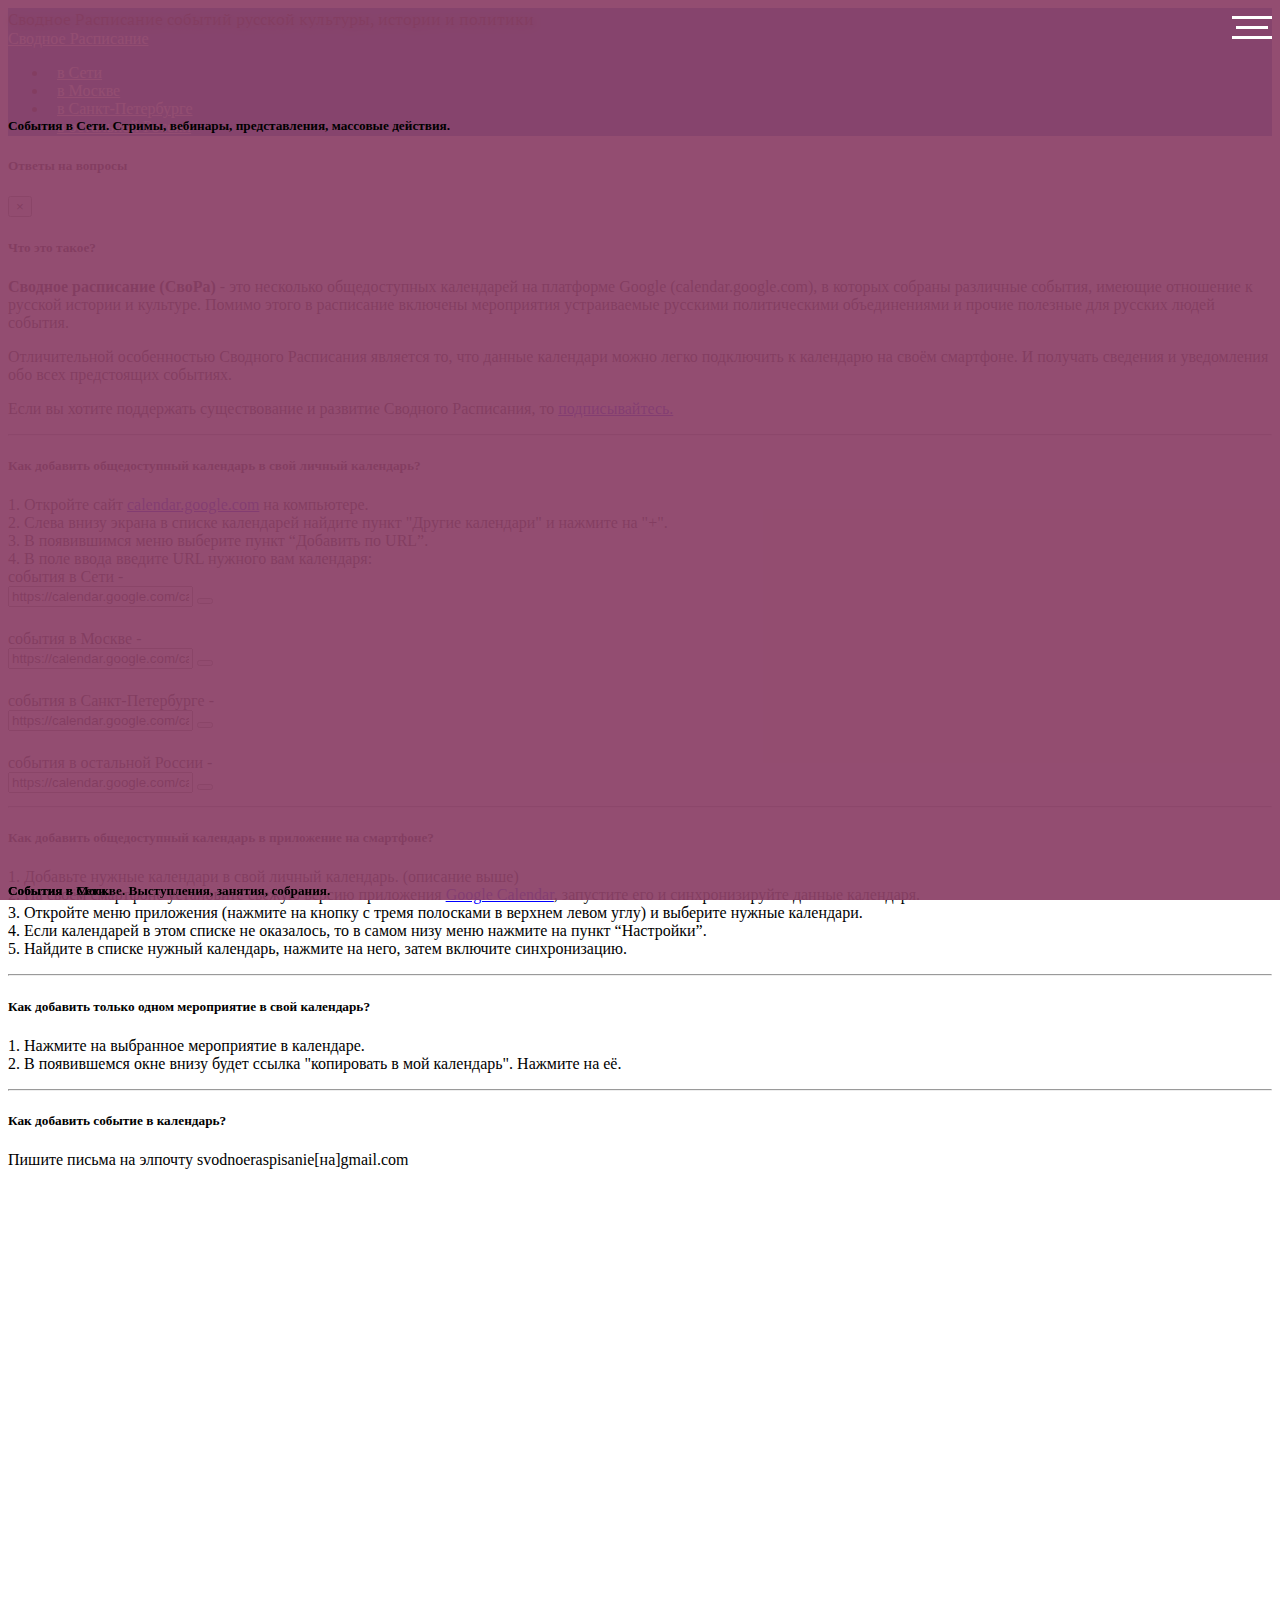
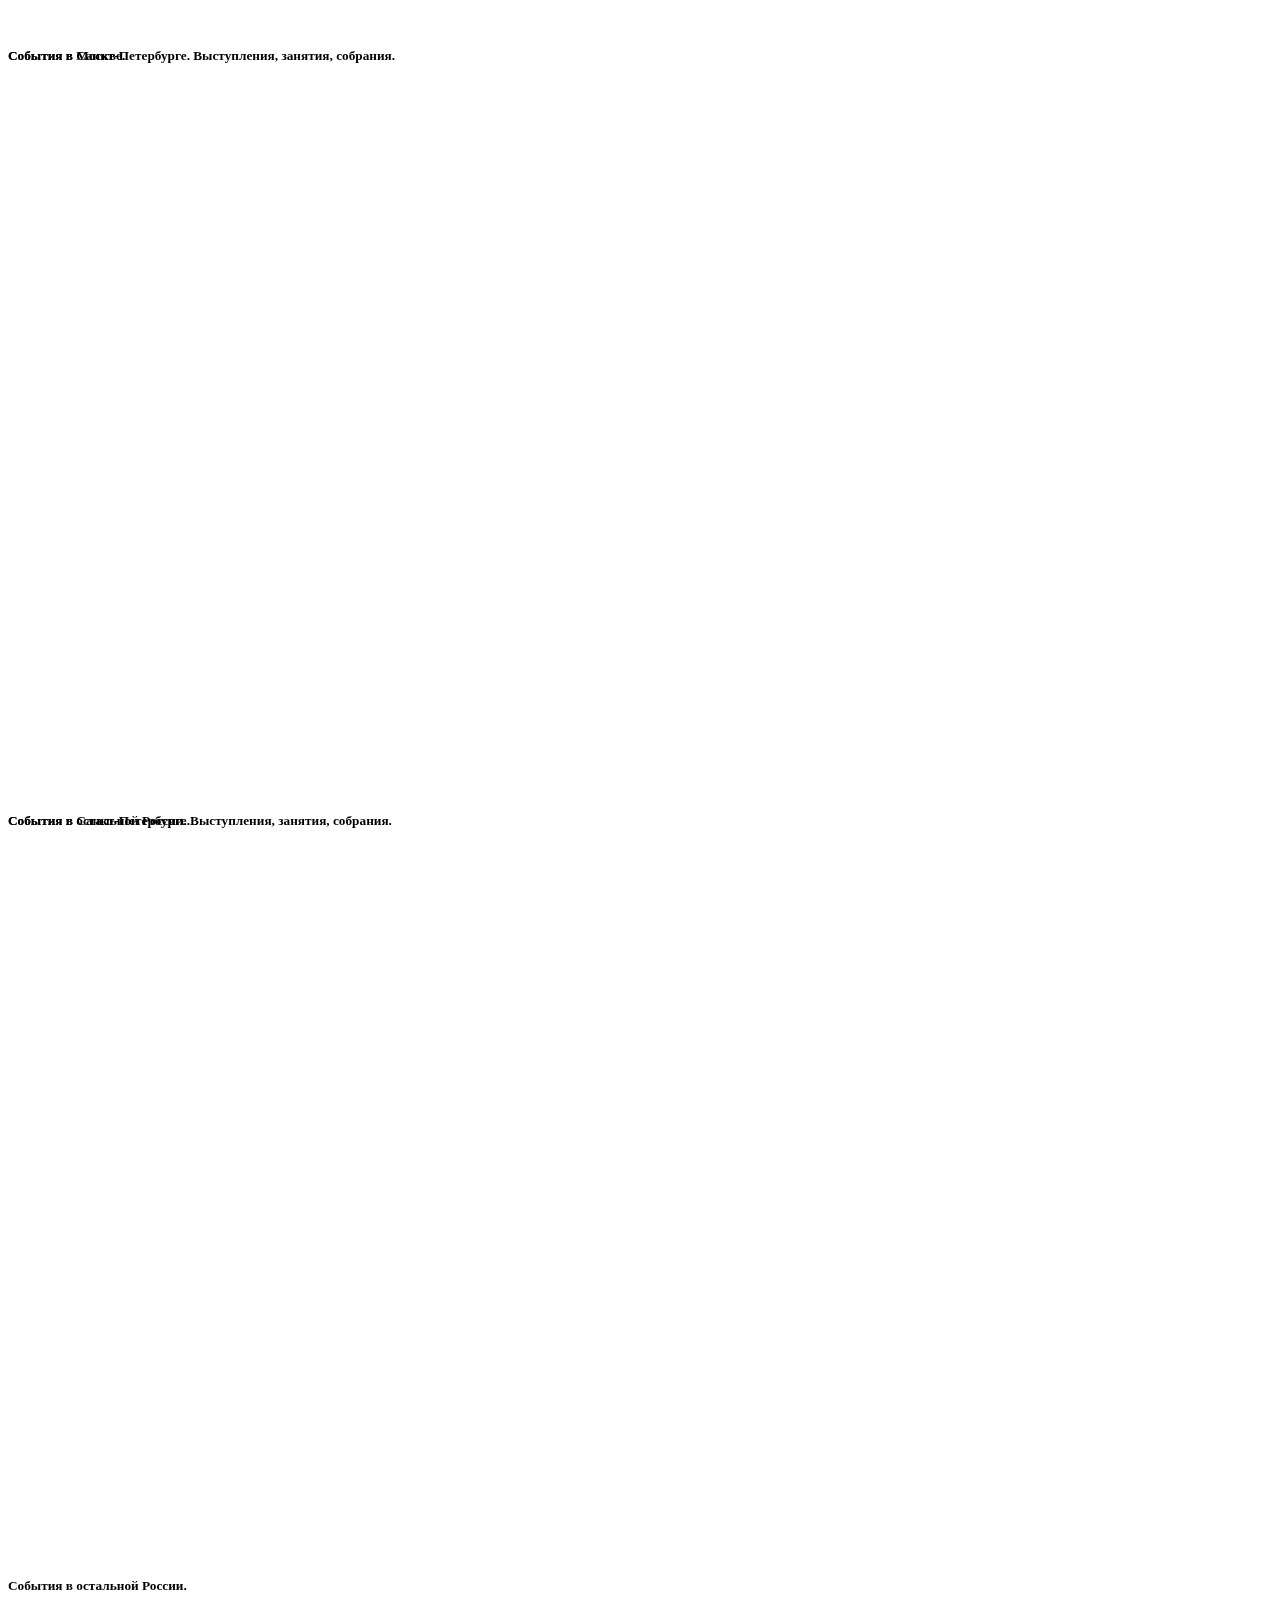
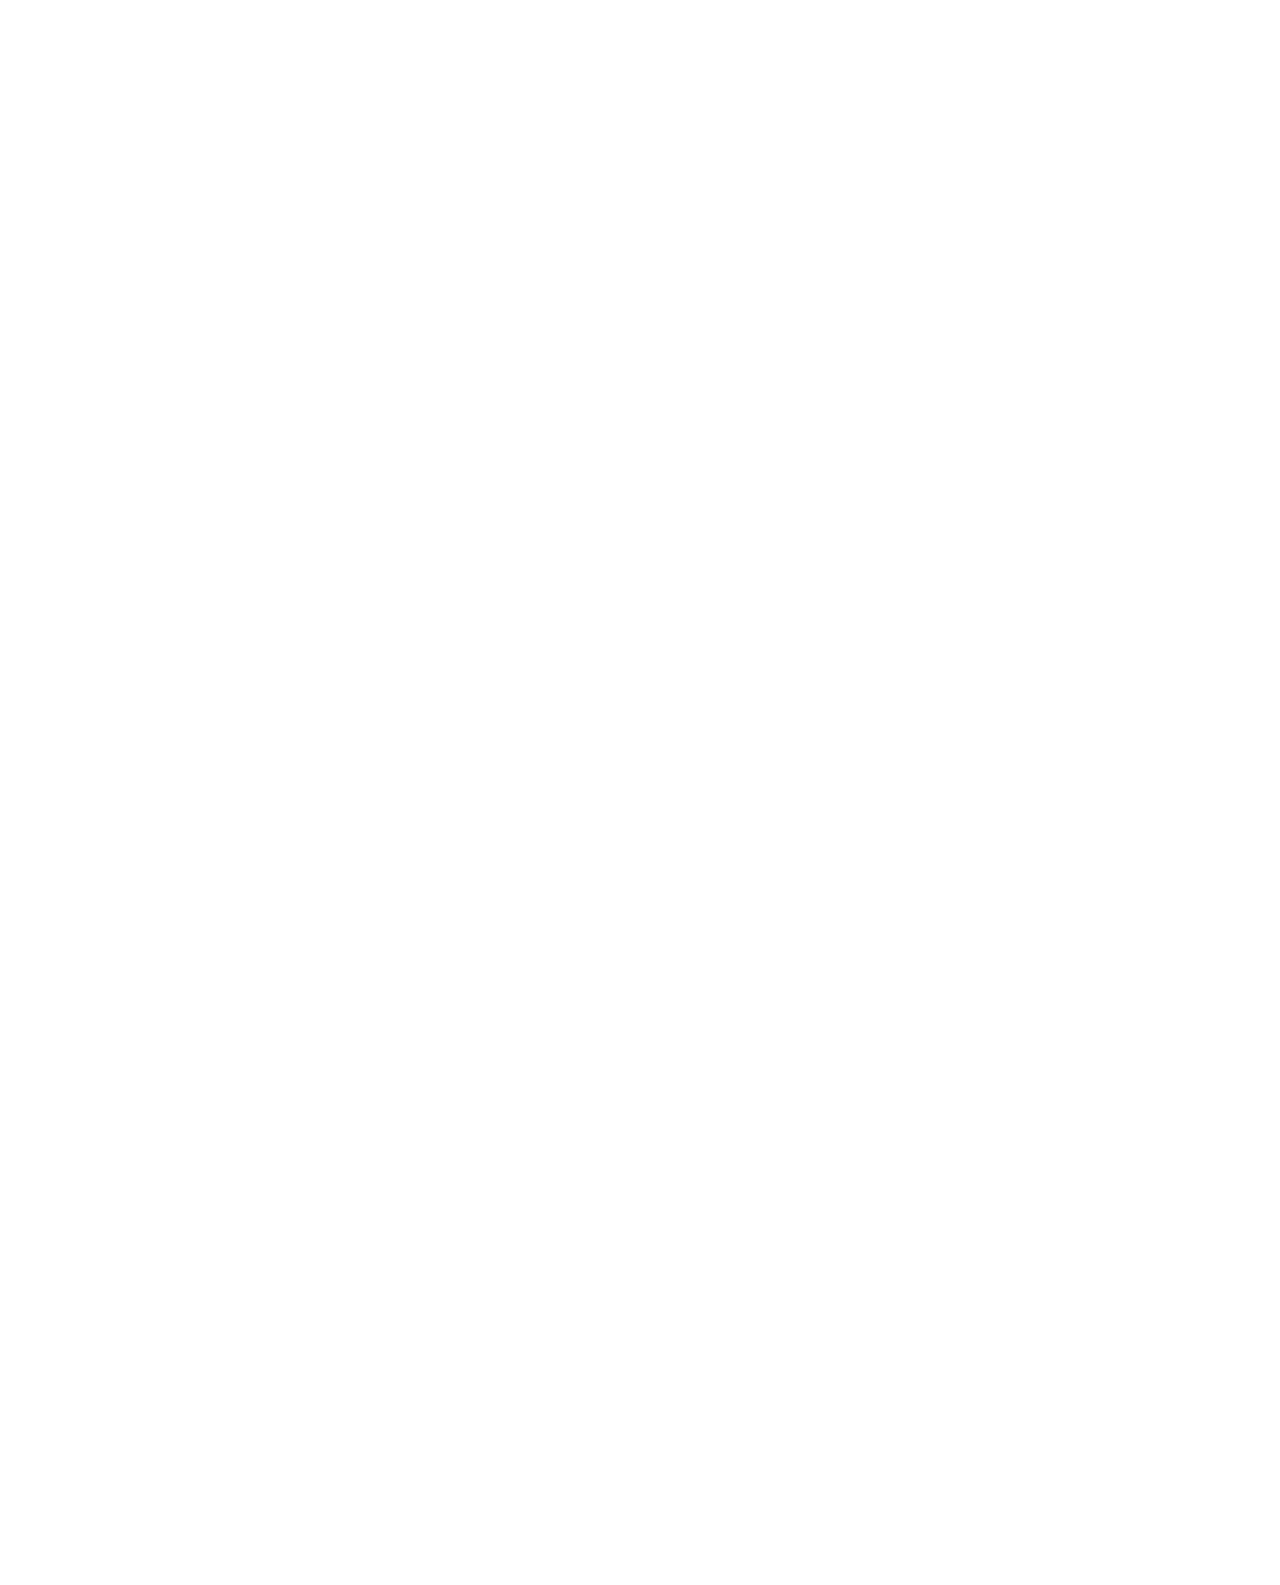
==== index.html @ 9f7dc035 "Update index.html" ====
<!DOCTYPE html>
<html lang="en">

<head>
    <meta charset="utf-8">
    <meta name="viewport" content="width=device-width, initial-scale=1, shrink-to-fit=no">
    <meta http-equiv="x-ua-compatible" content="ie=edge">
    <title>Сводное Расписание</title>

    <link rel="stylesheet" href="css/bootstrap.min.css" >

    <link href="https://fonts.googleapis.com/css?family=PT+Serif&display=swap" rel="stylesheet">


    <script>var clicky_site_ids = clicky_site_ids || []; clicky_site_ids.push(101198873);</script>
    <script async src="//static.getclicky.com/js"></script>

    <link href="css/style.css" rel="stylesheet">

</head>

<body>

    <nav class="navbar navbar-expand-lg fixed-top ">
        <div class="container ">
            <div class="pos-f-t ">
                <div class="text-center justify-content-center align-center d-none d-sm-block" data-toggle="modal" data-target="#helpmodal" style=" cursor: pointer; font-family: 'PT Serif', serif;
      text-shadow: 2px 2px 8px #000;">

                    <span class="h5 text-white">Сводное Расписание </span>
                    <span class="h5 text-white ">событий русской культуры, истории и политики</span>

                </div>




                <a class="navbar-brand d-inline d-sm-none" href="#" data-toggle="modal" data-target="#helpmodal">
                    <span class=" h3">Сводное Расписание</span>
                </a>

                <span class="d-inline d-sm-none float-right " id="toggle-menu"><span></span></span>

                <ul class="nav nav-tabs justify-content-center  d-sm-none d-sm-flex " id="tabs" role="tablist">
                    <li class="nav-item">
                        <a class="nav-link active" id="net-tab" data-toggle="tab" href="#net" role="tab" aria-controls="net" aria-selected="true">в Сети</a>
                    </li>
                    <li class="nav-item">
                        <a class="nav-link" id="msk-tab" data-toggle="tab" href="#msk" role="tab" aria-controls="msk" aria-selected="false">в Москве</a>
                    </li>
                    <li class="nav-item">
                        <a class="nav-link" id="spb-tab" data-toggle="tab" href="#spb" role="tab" aria-controls="spb" aria-selected="false">в Санкт-Петербурге</a>
                    </li>
                    <li class="nav-item">
                        <a class="nav-link" id="rest-tab" data-toggle="tab" href="#rest" role="tab" aria-controls="rest" aria-selected="false">в остальной России</a>
                    </li>
                </ul>


            </div>


        </div>

    </nav>
    <!--/.Navbar-->




    <div class="modal fade" id="helpmodal" tabindex="-1" role="dialog" aria-labelledby="helpmodal" aria-hidden="true">
        <div class="modal-dialog modal-lg" role="document">
            <div class="modal-content">
                <div class="modal-header " data-dismiss="modal" aria-label="Close" style=" cursor: pointer; ">
                    <h5 class="modal-title">Ответы на вопросы</h5>
                    <button type="button" class="close">
                        <span aria-hidden="true">&times;</span>
                    </button>
                </div>

                <div class="modal-body text-justify">
                    <h5>Что это такое?</h5>
                    <p>
                        <strong>Сводное расписание (СвоРа) </strong> - это несколько общедоступных календарей на платформе Google (calendar.google.com), в которых собраны различные события, имеющие отношение к русской истории и культуре. Помимо этого в расписание включены мероприятия устраиваемые русскими политическими объединениями и прочие полезные для русских людей события. </p>
                    <p>
                        Отличительной особенностью Сводного Расписания является то, что данные календари можно легко подключить к календарю на своём смартфоне. И получать сведения и уведомления обо всех предстоящих событиях.
                    </p>
                    <p>
                        Если вы хотите поддержать существование и развитие Сводного Расписания, то <a style="color:blue" href="https://www.subscribestar.com/yasnost" target="blank">подписывайтесь.</a>


                    </p>
                    <hr>
                    <h5>Как добавить общедоступный календарь в свой личный календарь?</h5>
                    1. Откройте сайт <a style="color:blue" href="https://calendar.google.com/" target="blank">calendar.google.com</a> на компьютере.<br>
                    2. Слева внизу экрана в списке календарей найдите пункт "Другие календари" и нажмите на "+".<br>
                    3. В появившимся меню выберите пункт “Добавить по URL”.<br>
                    4. В поле ввода введите URL нужного вам календаря:<br>
                    <span>события в Сети - </span>
                    <div class="d-inline">

                        <input type="text" id="net-cal" class="adr" value="https://calendar.google.com/calendar/ical/2kpu7kvisrlvmgkiheabippc20%40group.calendar.google.com/public/basic.ics">
                        <button onclick="document.getElementById('net-cal').select();document.execCommand('copy');" title="Скопировать в буфер обмена">
                            <i class="fas fa-copy"></i>
                        </button>

                    </div>
                    <br>
                    <span>события в Москве - </span>
                    <div class="d-inline">
                        <input type="text" id="msk-cal" class="adr" value="https://calendar.google.com/calendar/ical/ct8a4t3tuim1jjnkno2d6skkck%40group.calendar.google.com/public/basic.ics">
                        <button onclick="document.getElementById('msk-cal').select();document.execCommand('copy');" title="Скопировать в буфер обмена">
                            <i class="fas fa-copy"></i>
                        </button>

                    </div>
                    <br>
                    <span>события в Санкт-Петербургe - </span>
                    <div class="d-inline">

                        <input type="text" id="spb-cal" class="adr" value="https://calendar.google.com/calendar/ical/uq550s4cd42vsoojk09patvfvk%40group.calendar.google.com/public/basic.ics">
                        <button onclick="document.getElementById('spb-cal').select();document.execCommand('copy');" title="Скопировать в буфер обмена">
                            <i class="fas fa-copy"></i>
                        </button>

                    </div>
                    <br>
                    <span>события в остальной России - </span>
                    <div class="d-inline">

                        <input type="text" id="rest-cal" class="adr" value="https://calendar.google.com/calendar/ical/fsnvudft85si8k73nrki6i1sv4%40group.calendar.google.com/public/basic.ics">
                        <button onclick="document.getElementById('rest-cal').select();document.execCommand('copy');" title="Скопировать в буфер обмена">
                            <i class="fas fa-copy"></i>
                        </button>

                    </div>


                    <hr>
                    <h5>Как добавить общедоступный календарь в приложение на смартфоне?</h5>
                    <p>
                        1. Добавьте нужные календари в свой личный календарь. (описание выше)<br>
                        2. На своём смартфоне установите свежую версию приложения <a style="color:blue" href="https://play.google.com/store/apps/details?id=com.google.android.calendar" target="blank">Google Calendar</a>, запустите его и синхронизируйте данные календаря.<br>
                        3. Откройте меню приложения (нажмите на кнопку с тремя полосками в верхнем левом углу) и выберите нужные календари.<br>
                        4. Если календарей в этом списке не оказалось, то в самом низу меню нажмите на пункт “Настройки”.<br>
                        5. Найдите в списке нужный календарь, нажмите на него, затем включите синхронизацию.
                    </p>
                    <hr>
                    <h5>Как добавить только одном мероприятие в свой календарь?</h5>
                    <p>
                        1. Нажмите на выбранное мероприятие в календаре. <br>
                        2. В появившемся окне внизу будет ссылка "копировать в мой календарь". Нажмите на её. <br>
                    </p>
                    <hr>
                    <h5>Как добавить событие в календарь?</h5>
                    <p>
                        Пишите письма на элпочту svodnoeraspisanie[на]gmail.com
                    </p>
                </div>

            </div>
        </div>
    </div>









    <div class="carousel slide  carousel-fade d-none d-sm-block " data-ride="carousel">

        <div class="carousel-inner" role="listbox">
            <div class="carousel-item active">
                <div class="mask rgba-pink-light"></div>
            </div>

            <div class="carousel-item">
                <div class="mask rgba-pink-light"></div>
            </div>

            <div class="carousel-item">
                <div class="mask rgba-pink-light"></div>
            </div>

            <div class="carousel-item">
                <div class="mask rgba-pink-light"></div>

            </div>



        </div>





    </div>


    <div class="container-fluid h-100">
        <div class="d-flex justify-content-center h-100">

            <div class="tab-content" id="TabContent">

                <div class="tab-pane fade show active h-100" id="net" role="tabpanel" aria-labelledby="net-tab">

                    <div class="card d-none d-sm-block ">


                        <div class="card-body calendar-big ">
                            <h5 class="card-title " style="position: absolute;">События в Cети. Стримы, вебинары, представления, массовые действия.</h5>
                            <div class="calWrapper ">
                                <iframe src="https://calendar.google.com/calendar/b/1/embed?wkst=2&amp;ctz=Europe%2FMoscow&amp;src=MmtwdTdrdmlzcmx2bWdraWhlYWJpcHBjMjBAZ3JvdXAuY2FsZW5kYXIuZ29vZ2xlLmNvbQ&amp;showTitle=0&amp;showNav=1&amp;showDate=1&amp;showPrint=0&amp;showTabs=1&amp;showCalendars=0&amp;showTz=1" style="border-width:0;    padding-top: 2.1rem;" allowfullscreen allowtransparency="true" frameborder="0" scrolling="no"></iframe>
                            </div>

                        </div>

                    </div>
                    <div class="card-body d-sm-none calendar-small h-100">
                        <h5 class="card-title w-100 text-center" style="position: absolute;">События в Cети.</h5>
                        <div class="calWrapper h-100 w-100">
                            <iframe src="https://calendar.google.com/calendar/b/1/embed?height=600&amp;wkst=2&amp;bgcolor=%23ffffff&amp;ctz=Europe%2FMoscow&amp;src=MmtwdTdrdmlzcmx2bWdraWhlYWJpcHBjMjBAZ3JvdXAuY2FsZW5kYXIuZ29vZ2xlLmNvbQ&amp;showTitle=0&amp;showNav=0&amp;showPrint=0&amp;showTabs=0&amp;showCalendars=0&amp;mode=AGENDA&amp;showDate=0" style="border-width:0; padding-top: 2rem;" allowfullscreen allowtransparency="true" frameborder="0" scrolling="no"></iframe>
                        </div>





                    </div>
                </div>


                <div class="tab-pane fade h-100" id="msk" role="msk" aria-labelledby="msk-tab">

                    <div class="card d-none d-sm-block ">

                        <div class="card-body calendar-big ">
                            <h5 class="card-title " style="position: absolute;">События в Москве. Выступления, занятия, собрания. </h5>
                            <div class="calWrapper ">
                                <iframe src="https://calendar.google.com/calendar/b/1/embed?height=600&amp;wkst=2&amp;bgcolor=%23ffffff&amp;ctz=Europe%2FMoscow&amp;src=Y3Q4YTR0M3R1aW0xampua25vMmQ2c2trY2tAZ3JvdXAuY2FsZW5kYXIuZ29vZ2xlLmNvbQ&amp;showTitle=0&amp;showPrint=0&amp;showCalendars=0" style="border-width:0; padding-top: 2.1rem;" allowfullscreen allowtransparency="true" frameborder="0" scrolling="no"></iframe>
                            </div>

                        </div>

                    </div>
                    <div class="card-body d-sm-none calendar-small h-100">
                        <h5 class="card-title w-100 text-center" style="position: absolute;">События в Москве.</h5>
                        <div class="calWrapper h-100 w-100">
                            <iframe src="https://calendar.google.com/calendar/b/1/embed?height=600&amp;wkst=2&amp;bgcolor=%23ffffff&amp;ctz=Europe%2FMoscow&amp;showTitle=0&amp;showNav=0&amp;showPrint=0&amp;showTabs=0&amp;showCalendars=0&amp;mode=AGENDA&amp;showDate=0&amp;src=Y3Q4YTR0M3R1aW0xampua25vMmQ2c2trY2tAZ3JvdXAuY2FsZW5kYXIuZ29vZ2xlLmNvbQ&amp;showTz=1" style="border-width:0; padding-top: 2rem;" allowfullscreen allowtransparency="true" frameborder="0" scrolling="no"></iframe>
                        </div>



                    </div>







                </div>
                <div class="tab-pane fade h-100" id="spb" role="tabpanel" aria-labelledby="spb-tab">

                    <div class="card d-none d-sm-block ">

                        <div class="card-body calendar-big ">
                            <h5 class="card-title " style="position: absolute;">События в Санкт-Петербурге. Выступления, занятия, собрания.</h5>
                            <div class="calWrapper ">
                                <iframe src="https://calendar.google.com/calendar/b/1/embed?height=600&amp;wkst=2&amp;bgcolor=%23ffffff&amp;ctz=Europe%2FMoscow&amp;showTitle=0&amp;showPrint=0&amp;showCalendars=0&amp;src=dXE1NTBzNGNkNDJ2c29vamswOXBhdHZmdmtAZ3JvdXAuY2FsZW5kYXIuZ29vZ2xlLmNvbQ&amp" style="border-width:0; padding-top: 2.1rem;" allowfullscreen allowtransparency="true" frameborder="0" scrolling="no"></iframe>
                            </div>

                        </div>

                    </div>
                    <div class="card-body d-sm-none calendar-small h-100">
                        <h5 class="card-title w-100 text-center" style="position: absolute;">События в Санкт-Петербурге.</h5>
                        <div class="calWrapper h-100 w-100">
                            <iframe src="https://calendar.google.com/calendar/b/1/embed?height=600&amp;wkst=2&amp;bgcolor=%23ffffff&amp;ctz=Europe%2FMoscow&amp;showTitle=0&amp;showNav=0&amp;showPrint=0&amp;showTabs=0&amp;showCalendars=0&amp;mode=AGENDA&amp;showDate=0&amp;showTz=1&amp;src=dXE1NTBzNGNkNDJ2c29vamswOXBhdHZmdmtAZ3JvdXAuY2FsZW5kYXIuZ29vZ2xlLmNvbQ&amp" style="border-width:0; padding-top: 2rem;" allowfullscreen allowtransparency="true" frameborder="0" scrolling="no"></iframe>
                        </div>



                    </div>






                </div>
                <div class="tab-pane fade h-100" id="rest" role="tabpanel" aria-labelledby="rest-tab">


                    <div class="card d-none d-sm-block ">

                        <div class="card-body calendar-big ">
                            <h5 class="card-title " style="position: absolute;">События в остальной России. Выступления, занятия, собрания.</h5>
                            <div class="calWrapper ">
                                <iframe src="https://calendar.google.com/calendar/b/1/embed?height=600&amp;wkst=2&amp;bgcolor=%23ffffff&amp;ctz=Europe%2FMoscow&amp;showTitle=0&amp;showPrint=0&amp;showCalendars=0&amp;src=ZnNudnVkZnQ4NXNpOGs3M25ya2k2aTFzdjRAZ3JvdXAuY2FsZW5kYXIuZ29vZ2xlLmNvbQ&amp" style="border-width:0; padding-top: 2.1rem;" allowfullscreen allowtransparency="true" frameborder="0" scrolling="no"></iframe>
                            </div>

                        </div>

                    </div>
                    <div class="card-body d-sm-none calendar-small h-100">
                        <h5 class="card-title w-100 text-center" style="position: absolute;">События в остальной России.</h5>
                        <div class="calWrapper h-100 w-100">
                            <iframe src="https://calendar.google.com/calendar/b/1/embed?height=600&amp;wkst=2&amp;bgcolor=%23ffffff&amp;ctz=Europe%2FMoscow&amp;showTitle=0&amp;showNav=0&amp;showPrint=0&amp;showTabs=0&amp;showCalendars=0&amp;mode=AGENDA&amp;showDate=0&amp;showTz=1&amp;src=ZnNudnVkZnQ4NXNpOGs3M25ya2k2aTFzdjRAZ3JvdXAuY2FsZW5kYXIuZ29vZ2xlLmNvbQ&amp" style="border-width:0; padding-top: 2rem;" allowfullscreen allowtransparency="true" frameborder="0" scrolling="no"></iframe>
                        </div>



                    </div>










                </div>
            </div>
        </div>



    </div>





    <script src="js/jquery-3.4.1.min.js"</script>

    <script src="js/bootstrap.min.js" ></script>

    <script>
        jQuery('#toggle-menu').on('click', function() {
            jQuery(this).toggleClass('mobile-active');
            jQuery('#tabs').first().toggleClass('mobile-active');
        });

        jQuery('.nav-link').on('click', function() {
            jQuery('#toggle-menu').removeClass('mobile-active');
            jQuery('#tabs').first().removeClass('mobile-active');
        });

    </script>

</body>

</html>
---- css/style.css ----
/* Navigation*/
  html {
      position: relative;
      min-height: 100%;

  }




  .nav-tabs {
      border-bottom: 0px;
  }

  a,
  a:hover {
      color: #FFF;
  }

  .nav-tabs .nav-link {
      border: 1px solid transparent;
      border-radius: .25rem;
      padding: 0.1rem 0.5rem;

  }

  .navbar {
      background-color: rgba(0, 71, 171, 0.8) !important;
  }






  /* Necessary for full page carousel*/
  html,
  body,
  .view {
      height: 100%;
  }

  /* Carousel*/

  .carousel {
      z-index: -99;
  }
  }


  .carousel .item {
      position: fixed;
      width: 100%;
      height: 100%;
  }

  .carousel,
  .carousel-item,
  .carousel-item.active {
      height: 100%;
  }

  .carousel-inner {
      height: 100%;
  }

  .carousel-item:nth-child(1) {
      background-image: url("../img/fon1-min.jpg");
      background-repeat: no-repeat;
      background-size: cover;
      background-position: center center;
  }

  .carousel-item:nth-child(2) {
      background-image: url("../img/fon2-min.jpg");
      background-repeat: no-repeat;
      background-size: cover;
      background-position: center center;
  }

  .carousel-item:nth-child(3) {
      background-image: url("../img/fon3-min.jpg");
      background-repeat: no-repeat;
      background-size: cover;
      background-position: center center;
  }

  .carousel-item:nth-child(4) {
      background-image: url("../img/fon4-min.jpg");
      background-repeat: no-repeat;
      background-size: cover;
      background-position: center center;
  }




      .calWrapper {
          position: relative;


          height: 100%;

      }

      .calWrapper iframe {
          position: absolute;
          top: 0;
          left: 0;
          width: 100%;
          height: 100%;
      }



  .mask {
      position: absolute;
      top: 0;
      left: 0;
      right: 0;
      bottom: 0;
      width: 100%;
      height: 100%;
      background-attachment: fixed
  }

  .adr {
      margin-bottom: 5px;
  }




  .rgba-pink-light,
  .rgba-pink-light:after {
      background-color: rgba(140, 65, 103, 0.5)
  }

  @media (min-width: 576px) {
      .calendar-big {
          width: 80vw;
          height: 85vh;

      }

 

  }

  .toptext {
      text-align: center;

  }

.pos-f-t{
    width:100%;
}

 .container-fluid {
          position: absolute;
          top: 0;
          padding:6rem 0 0 0;
    
      }
  @media screen and (max-width: 576px) {
      
      .body {

  display: flex;
  flex-direction: column;
  height: 100vh;
}
      .fixed-top {
          position: absolute;
      }

      .container-fluid {
          position: absolute;
          top: 0;
          padding:3.2rem 0 0 0;
     
      }

      .card-body {

          padding: 0.3rem 0.1rem;
      }

   
   
 
      .tab-content{
          width: 100%;
      }

  }


#toggle-menu {
   
    top: 0;
    right: 0;
    position: absolute;
    width: 56px;
    height: 56px;
    margin: 0 auto;
    cursor: pointer;
    z-index: 1001;
}
#toggle-menu span{
    top: 26px;
    left: 12px;
    right: 12px;
}
#toggle-menu span, #toggle-menu span:before, #toggle-menu span:after {
    content: '';
    display: block;
    position: absolute;
    background-color: #fff;
    transform: rotate(0deg);
    transition: .3s ease-in-out;
    height: 3px;
    background-clip: content-box;
}
#toggle-menu span:before {
    top: -10px;
    left: -4px;
    right: -4px;
}
#toggle-menu span:after {
    bottom: -10px;
    left: -4px;
    right: -4px;
}
#toggle-menu.mobile-active span {
    background-color: transparent;
	transition: 0s;
    }
    #toggle-menu.mobile-active span:before {
    transform: rotate(45deg);
    top: 1px;
    }
    #toggle-menu.mobile-active span:after {
    transform: rotate(-45deg);
    bottom: -1px;
    }
    #toggle-menu.mobile-active {
    border: none;
    left: auto;
    top: 0;
    right: 0;
    position: absolute;
    margin: 0;
    z-index: 3000;
    border-radius: 0 0 0 8px;
    }


#tabs.mobile-active {
    
    display:block !important;
padding-top: 1rem;
}

@media (max-width: 575px){
        #tabs {
        display:block;
        height: 0px;
        transition: 0.5s ease-out;
        }
        #tabs .nav-item{
        opacity: 0;
        }
        #tabs.mobile-active {
        height: 130px;
        padding-top: 1rem;
        }
        #tabs.mobile-active .nav-item{
        opacity: 1;
        }
        #tabs .nav-item:nth-of-type(1){
        transition: 0.2s ease-in 0.2s;
        }
        #tabs .nav-item:nth-of-type(2){
        transition: 0.2s ease-in 0.2s;
        }
        #tabs .nav-item:nth-of-type(3){
        transition: 0.2s ease-in 0.1s;
        }
        #tabs .nav-item:nth-of-type(4){
        transition: 0.2s ease-in 0s;
        }
        #tabs.mobile-active .nav-item:nth-of-type(1){
        transition: 0.2s ease-out 0.1s;
        }
        #tabs.mobile-active .nav-item:nth-of-type(2){
        transition: 0.2s ease-out 0.2s;
        }
        #tabs.mobile-active .nav-item:nth-of-type(3){
        transition: 0.2s ease-out 0.3s;
        }
        #tabs.mobile-active .nav-item:nth-of-type(4){
        transition: 0.2s ease-out 0.4s;
        }
    }
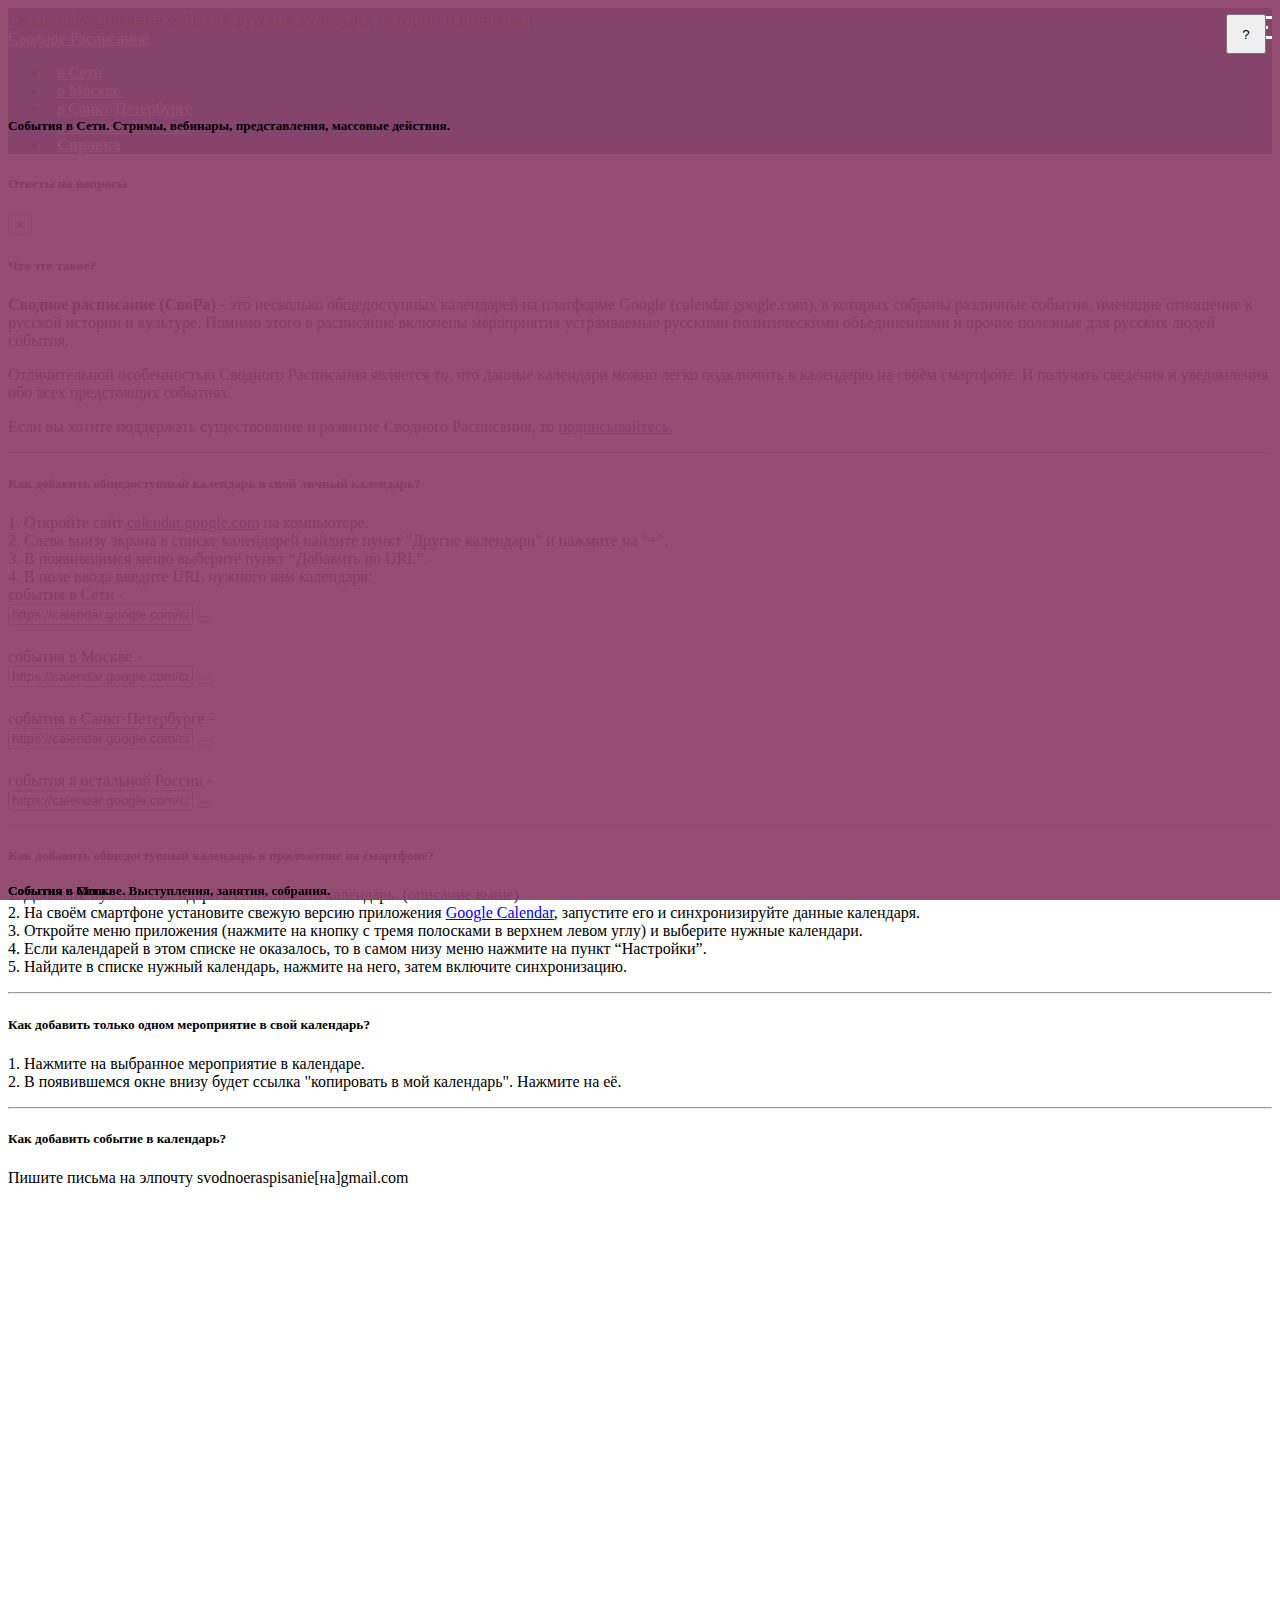
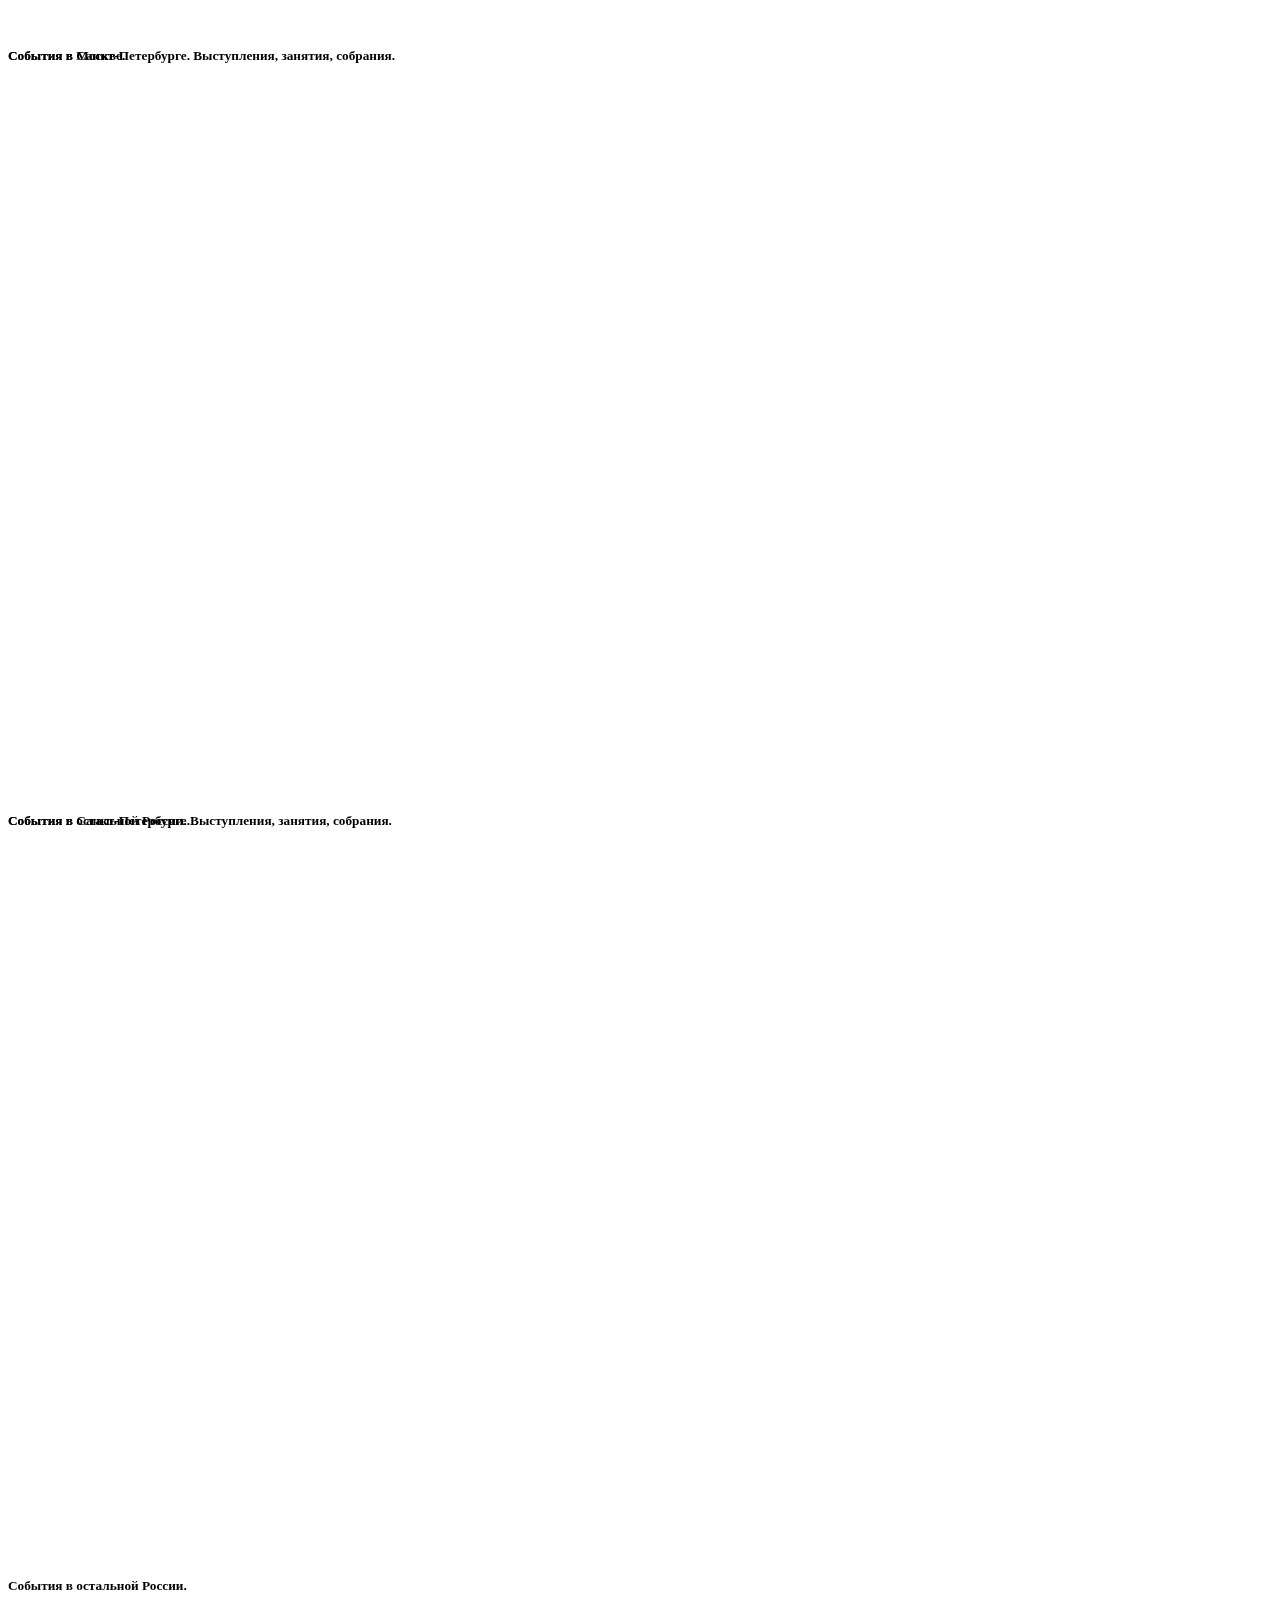
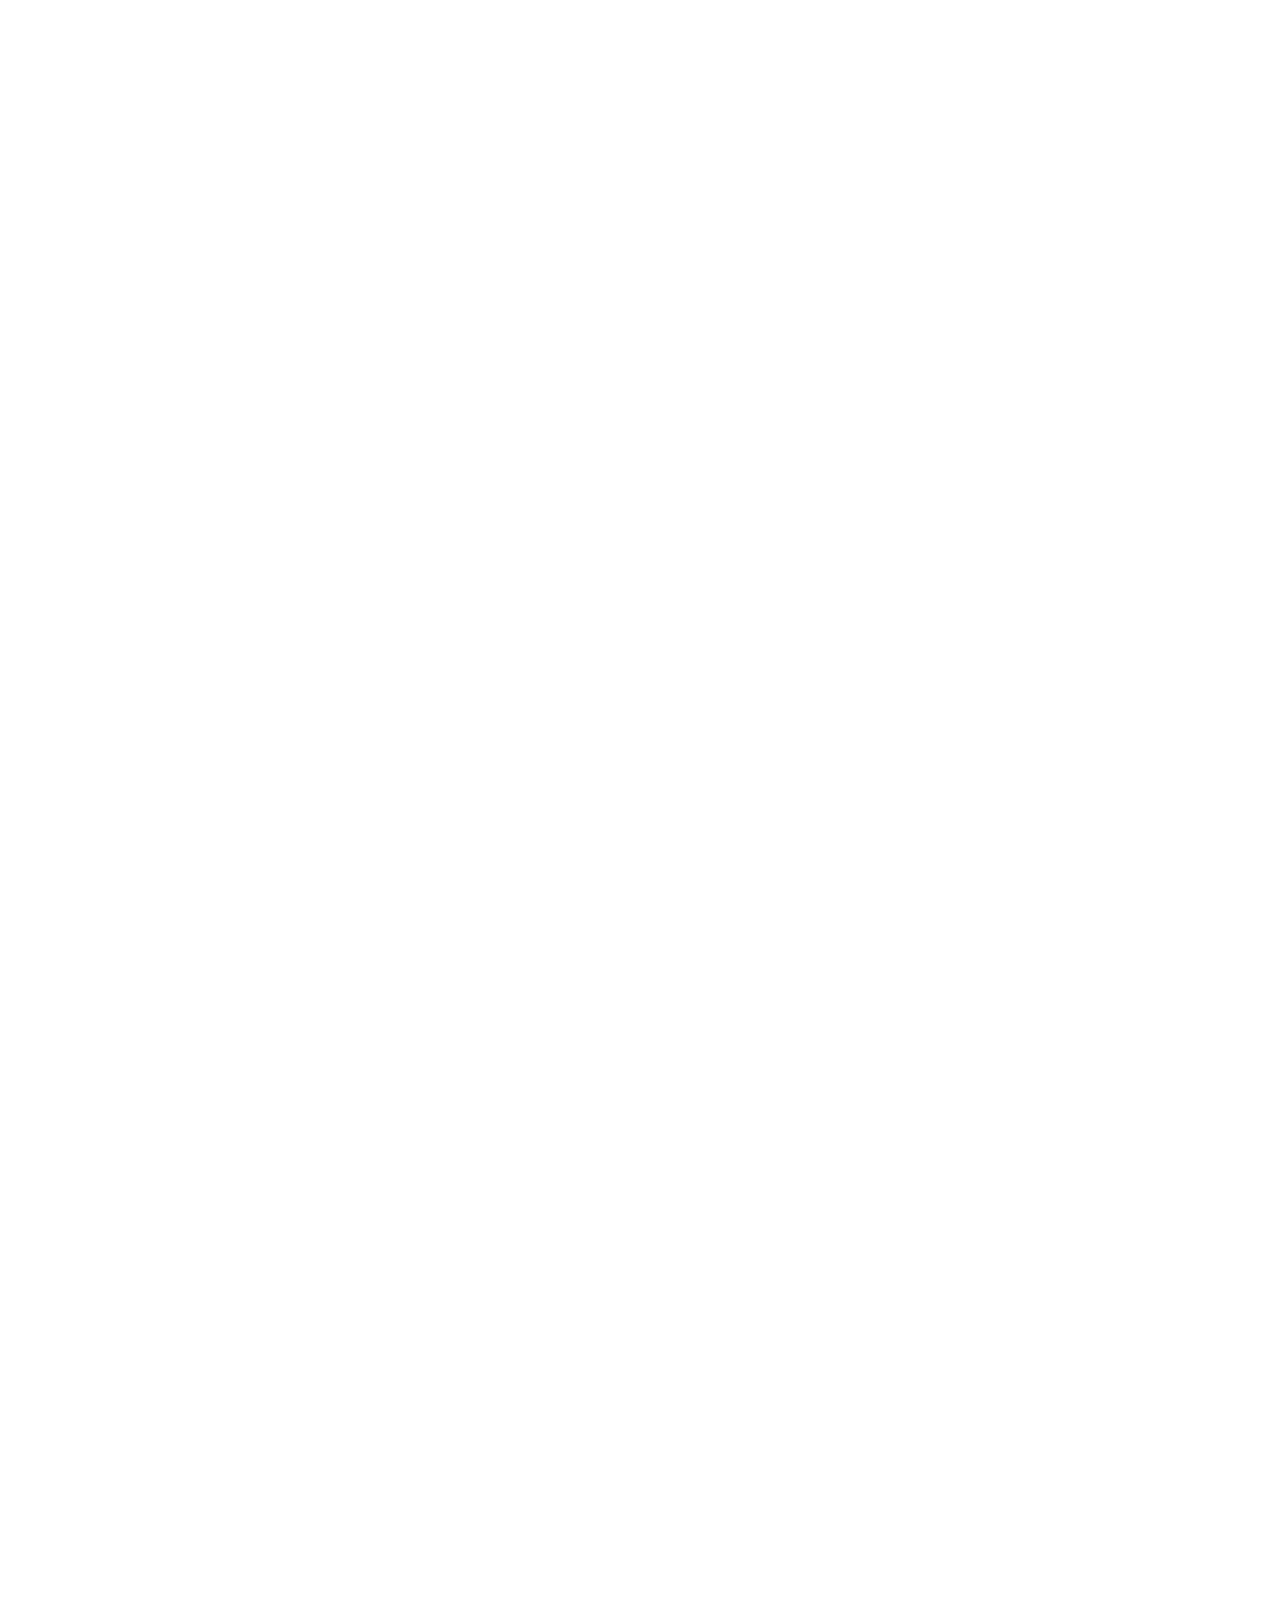
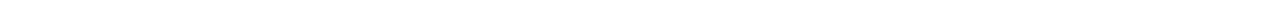
==== commit c5c0bb46: "help button" ====
--- a/index.html
+++ b/index.html
@@ -6,6 +6,8 @@
     <meta name="viewport" content="width=device-width, initial-scale=1, shrink-to-fit=no">
     <meta http-equiv="x-ua-compatible" content="ie=edge">
     <title>Сводное Расписание</title>
+    <meta name="description" content="СВОРА: Сводное Расписание событий русской культуры, истории и политики в Сети, Москве, Санкт-Петербурге и остальной России">
+    <meta name="keywords" content="свора, смотреть, кино, фильм, собак, 2006, культура, политика, история, сводное, расписание, москва, сеть, сантк-петербург, лекции, концерты, выступления, митинг, выборы">
 
     <link rel="stylesheet" href="css/bootstrap.min.css" >
 
@@ -54,6 +56,9 @@
                     <li class="nav-item">
                         <a class="nav-link" id="rest-tab" data-toggle="tab" href="#rest" role="tab" aria-controls="rest" aria-selected="false">в остальной России</a>
                     </li>
+                    <li class="nav-item d-sm-none">
+                        <a class="nav-link"  data-toggle="modal" data-target="#helpmodal" href=""><b>Справка</b></a>
+                    </li>
                 </ul>
 
 
@@ -65,7 +70,9 @@
     </nav>
     <!--/.Navbar-->
 
-
+<button type="button" class="btn btn-primary d-none d-sm-block" 
+    style="position: absolute; top:14px; right:14px;z-index: 10000; width:40px; height:40px;" 
+    data-toggle="modal" data-target="#helpmodal">?</button>
 
 
     <div class="modal fade" id="helpmodal" tabindex="-1" role="dialog" aria-labelledby="helpmodal" aria-hidden="true">
@@ -338,9 +345,9 @@
 
 
 
-    <script src="js/jquery-3.4.1.min.js"</script>
-
-    <script src="js/bootstrap.min.js" ></script>
+    <script src="js/jq.js"></script>
+
+    <script src="js/bs.js" ></script>
 
     <script>
         jQuery('#toggle-menu').on('click', function() {
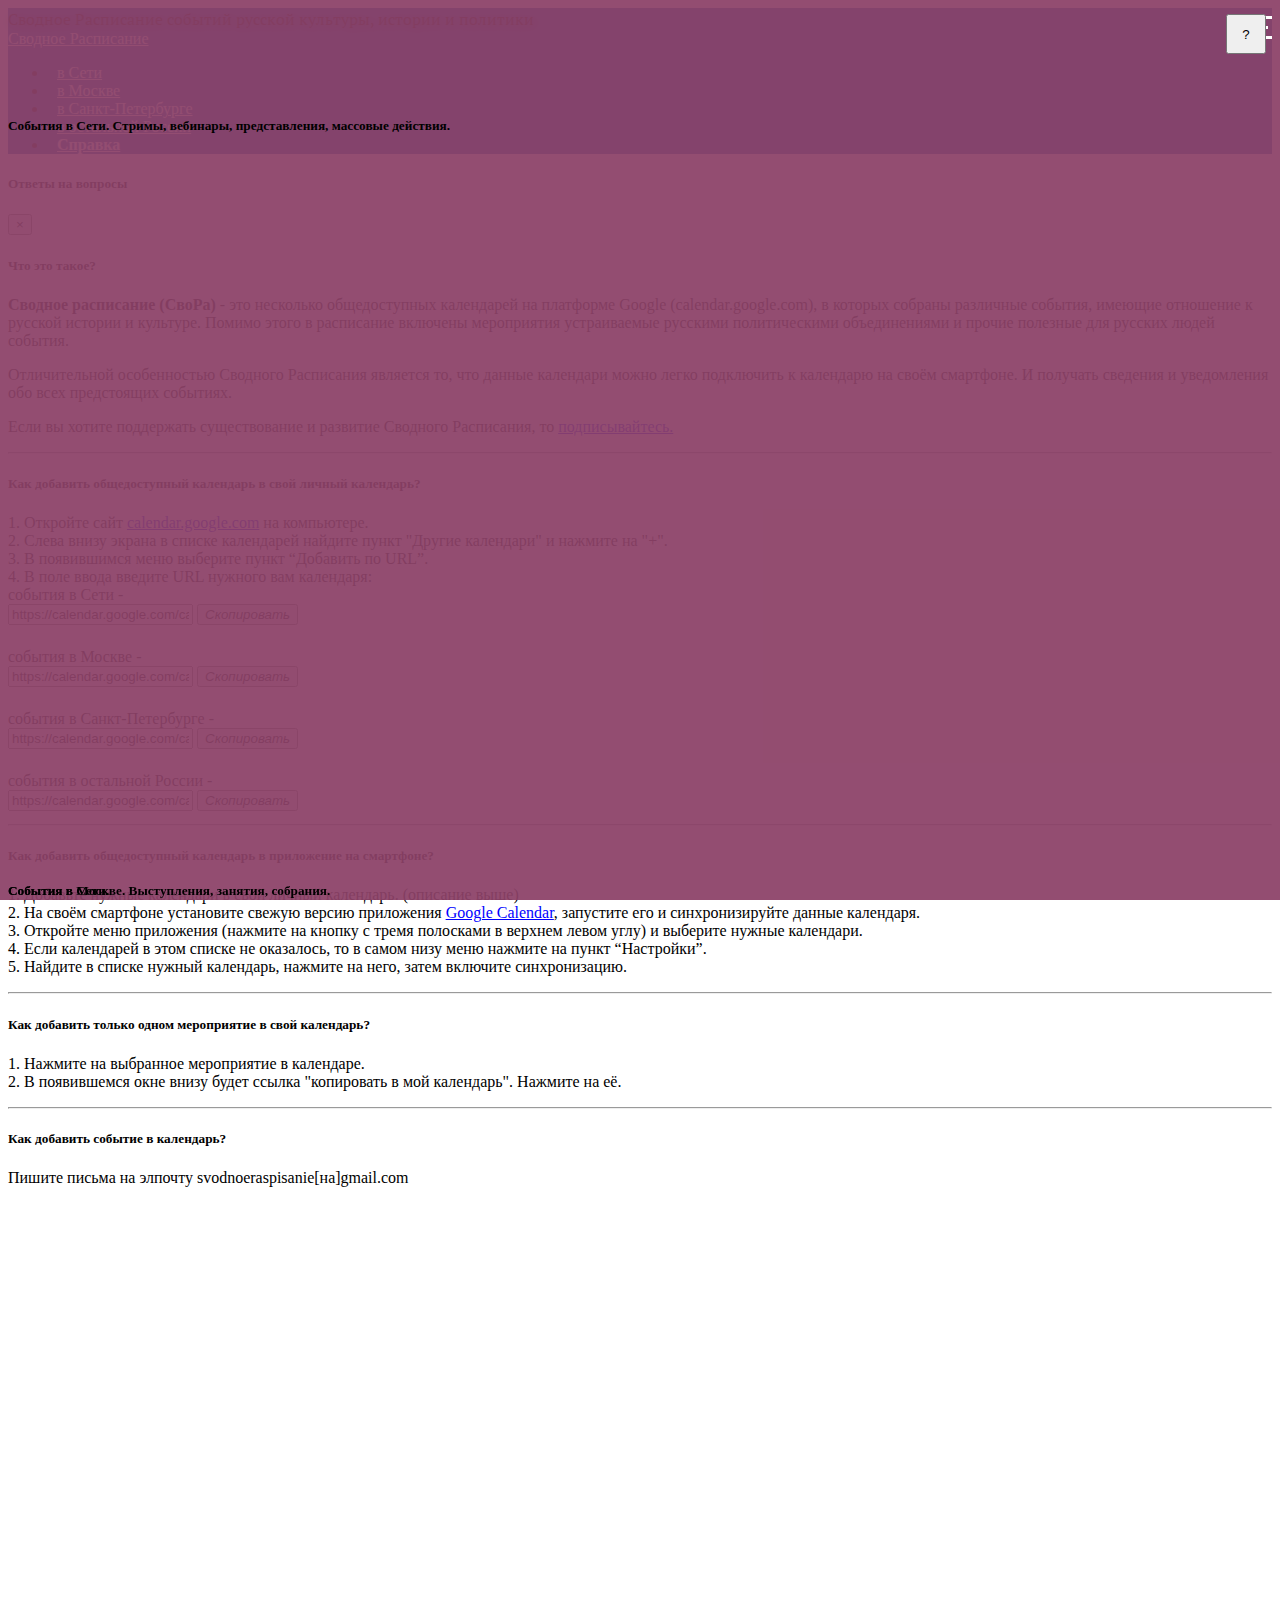
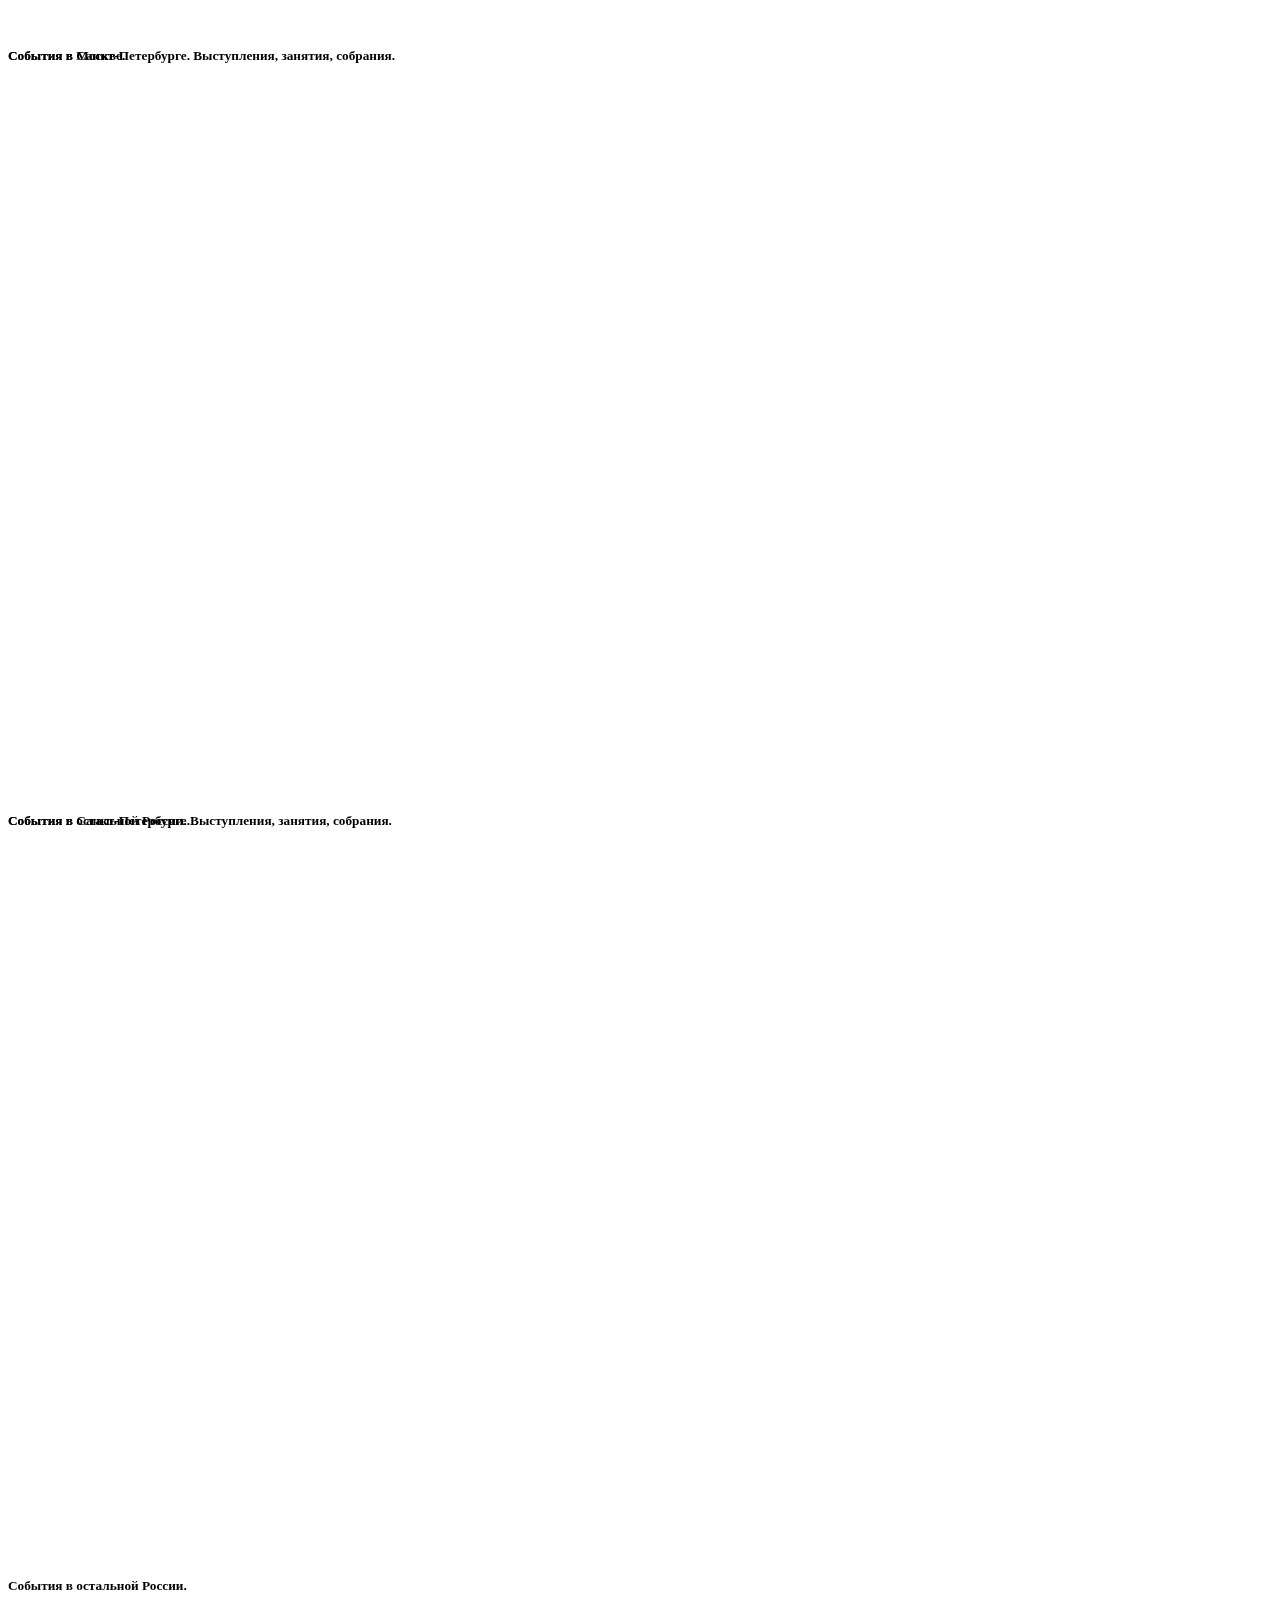
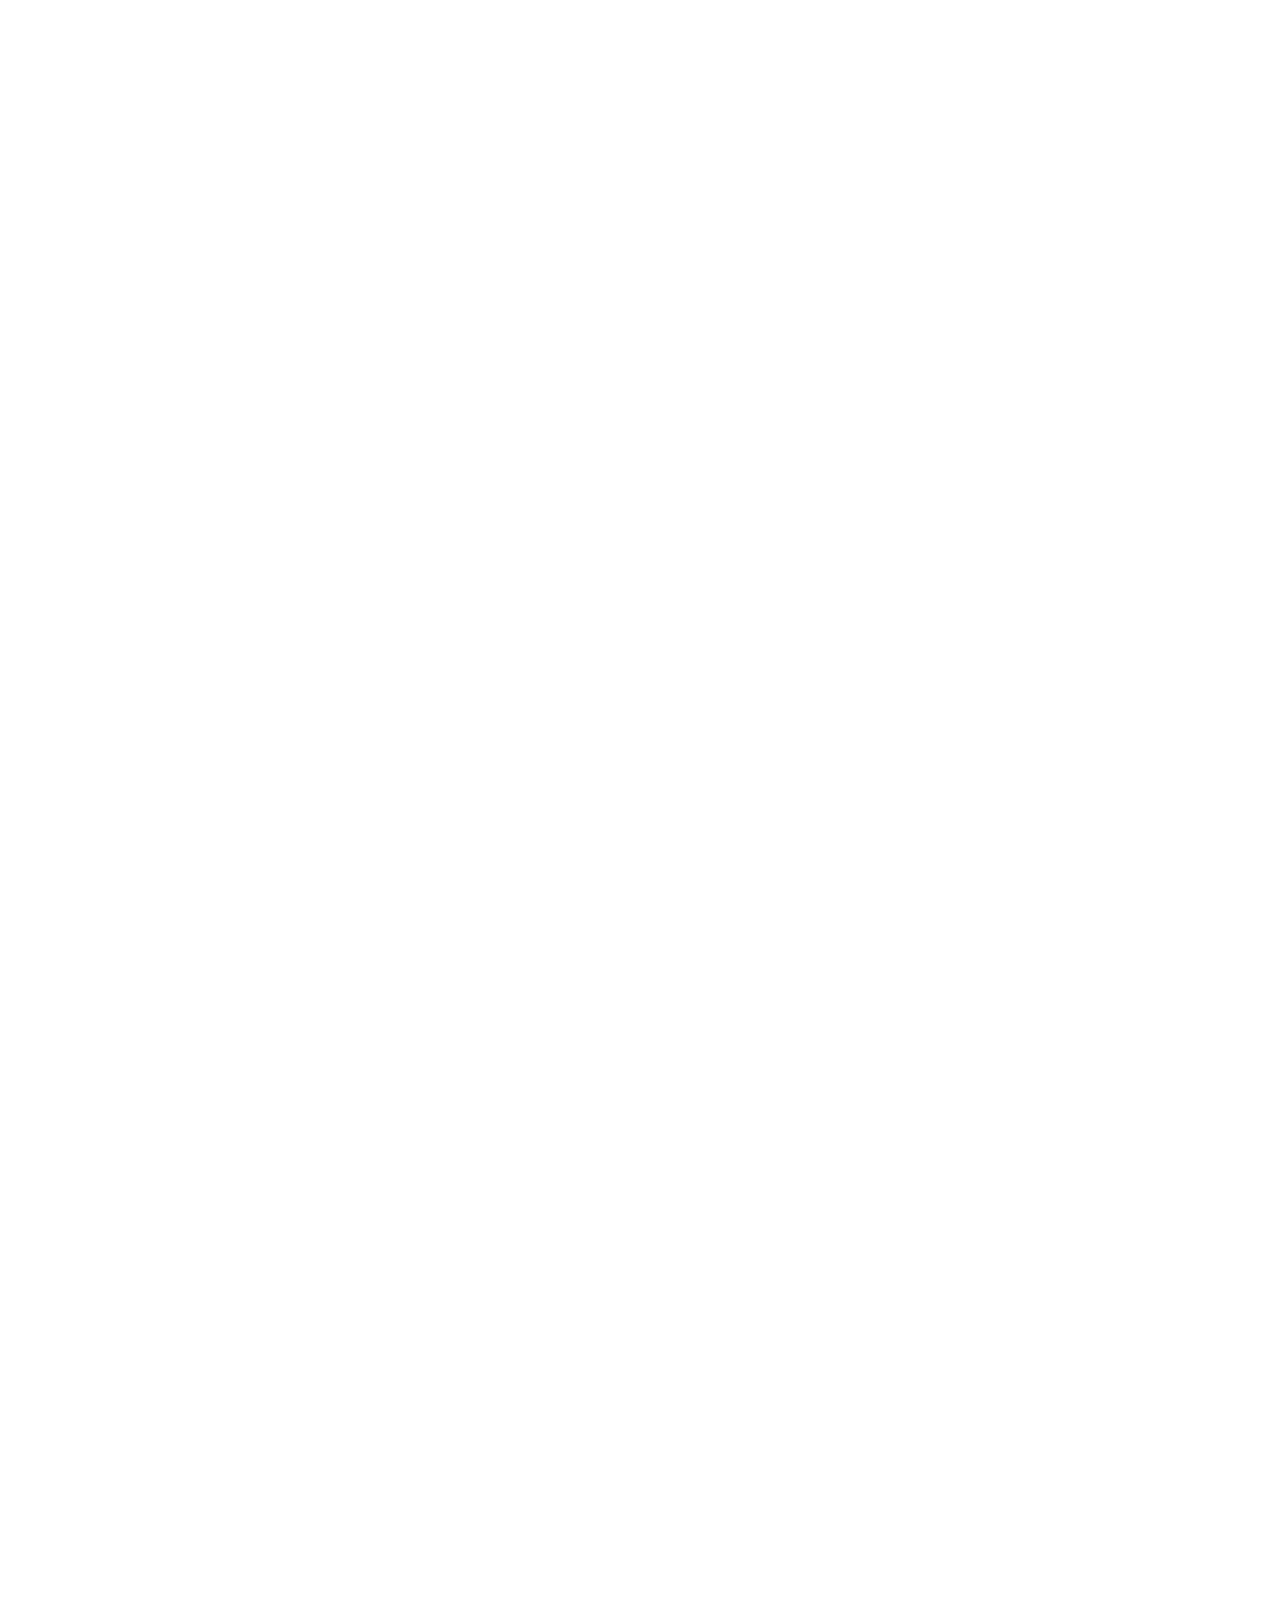
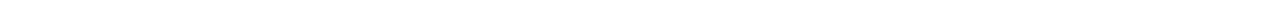
==== commit b3b0bfa9: "Update index.html" ====
--- a/index.html
+++ b/index.html
@@ -108,7 +108,7 @@
 
                         <input type="text" id="net-cal" class="adr" value="https://calendar.google.com/calendar/ical/2kpu7kvisrlvmgkiheabippc20%40group.calendar.google.com/public/basic.ics">
                         <button onclick="document.getElementById('net-cal').select();document.execCommand('copy');" title="Скопировать в буфер обмена">
-                            <i class="fas fa-copy"></i>
+                           <i>Скопировать</i>
                         </button>
 
                     </div>
@@ -117,7 +117,7 @@
                     <div class="d-inline">
                         <input type="text" id="msk-cal" class="adr" value="https://calendar.google.com/calendar/ical/ct8a4t3tuim1jjnkno2d6skkck%40group.calendar.google.com/public/basic.ics">
                         <button onclick="document.getElementById('msk-cal').select();document.execCommand('copy');" title="Скопировать в буфер обмена">
-                            <i class="fas fa-copy"></i>
+                            <i>Скопировать</i>
                         </button>
 
                     </div>
@@ -127,7 +127,7 @@
 
                         <input type="text" id="spb-cal" class="adr" value="https://calendar.google.com/calendar/ical/uq550s4cd42vsoojk09patvfvk%40group.calendar.google.com/public/basic.ics">
                         <button onclick="document.getElementById('spb-cal').select();document.execCommand('copy');" title="Скопировать в буфер обмена">
-                            <i class="fas fa-copy"></i>
+                            <i>Скопировать</i>
                         </button>
 
                     </div>
@@ -137,7 +137,7 @@
 
                         <input type="text" id="rest-cal" class="adr" value="https://calendar.google.com/calendar/ical/fsnvudft85si8k73nrki6i1sv4%40group.calendar.google.com/public/basic.ics">
                         <button onclick="document.getElementById('rest-cal').select();document.execCommand('copy');" title="Скопировать в буфер обмена">
-                            <i class="fas fa-copy"></i>
+                            <i>Скопировать</i>
                         </button>
 
                     </div>
--- a/css/style.css
+++ b/css/style.css
@@ -2,7 +2,7 @@
   html {
       position: relative;
       min-height: 100%;
-
+
   }
 
 
@@ -25,7 +25,7 @@
   }
 
   .navbar {
-      background-color: rgba(0, 71, 171, 0.8) !important;
+      background-color: rgba(0, 71, 171, 0.9) !important;
   }
 
 
@@ -149,7 +149,7 @@
 
   .toptext {
       text-align: center;
-
+
   }
 
 .pos-f-t{
@@ -256,50 +256,51 @@
     }
 
 
-#tabs.mobile-active {
-    
-    display:block !important;
-padding-top: 1rem;
-}
-
-@media (max-width: 575px){
-        #tabs {
-        display:block;
-        height: 0px;
-        transition: 0.5s ease-out;
-        }
-        #tabs .nav-item{
-        opacity: 0;
-        }
-        #tabs.mobile-active {
-        height: 130px;
-        padding-top: 1rem;
-        }
-        #tabs.mobile-active .nav-item{
-        opacity: 1;
-        }
-        #tabs .nav-item:nth-of-type(1){
-        transition: 0.2s ease-in 0.2s;
-        }
-        #tabs .nav-item:nth-of-type(2){
-        transition: 0.2s ease-in 0.2s;
-        }
-        #tabs .nav-item:nth-of-type(3){
-        transition: 0.2s ease-in 0.1s;
-        }
-        #tabs .nav-item:nth-of-type(4){
-        transition: 0.2s ease-in 0s;
-        }
-        #tabs.mobile-active .nav-item:nth-of-type(1){
-        transition: 0.2s ease-out 0.1s;
-        }
-        #tabs.mobile-active .nav-item:nth-of-type(2){
-        transition: 0.2s ease-out 0.2s;
-        }
-        #tabs.mobile-active .nav-item:nth-of-type(3){
-        transition: 0.2s ease-out 0.3s;
-        }
-        #tabs.mobile-active .nav-item:nth-of-type(4){
-        transition: 0.2s ease-out 0.4s;
-        }
-    }
+
+
+
+
+@media (max-width: 575px){
+        #tabs {
+        display:block;
+        height: 0px;
+        transition: 0.5s ease-out;
+        }
+        #tabs .nav-item{
+        opacity: 0;
+        }
+        #tabs.mobile-active {
+        height: 10rem;
+        padding-top: 1rem;
+        }
+        #tabs.mobile-active .nav-item{
+        opacity: 1;
+        }
+        #tabs .nav-item:nth-of-type(1){
+        transition: 0.2s ease-in 0.2s;
+        }
+        #tabs .nav-item:nth-of-type(2){
+        transition: 0.2s ease-in 0.2s;
+        }
+        #tabs .nav-item:nth-of-type(3){
+        transition: 0.2s ease-in 0.1s;
+        }
+        #tabs .nav-item:nth-of-type(4){
+        transition: 0.2s ease-in 0s;
+        }
+        #tabs.mobile-active .nav-item:nth-of-type(1){
+        transition: 0.2s ease-out 0.1s;
+        }
+        #tabs.mobile-active .nav-item:nth-of-type(2){
+        transition: 0.2s ease-out 0.2s;
+        }
+        #tabs.mobile-active .nav-item:nth-of-type(3){
+        transition: 0.2s ease-out 0.3s;
+        }
+        #tabs.mobile-active .nav-item:nth-of-type(4){
+        transition: 0.2s ease-out 0.4s;
+        }
+        #tabs.mobile-active .nav-item:nth-of-type(5){
+            transition: 0.2s ease-out 0.5s;
+            }
+    }
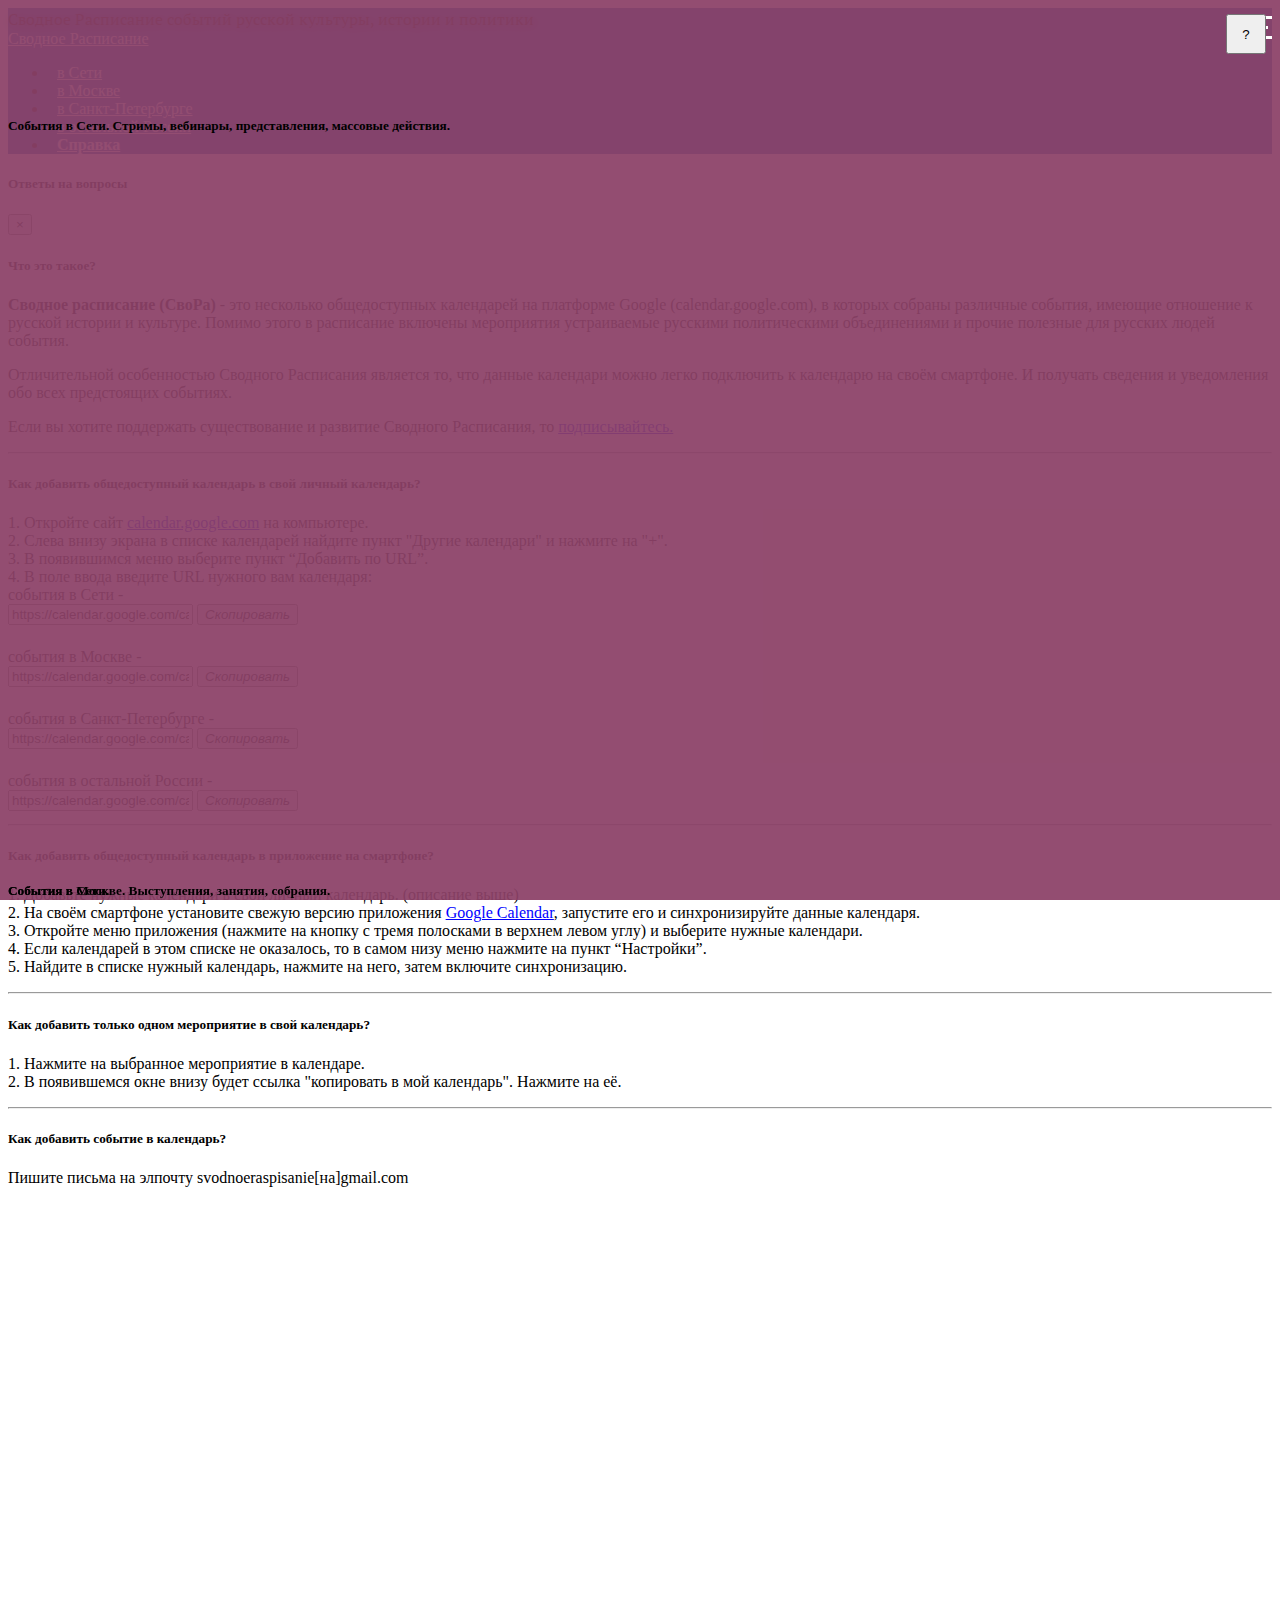
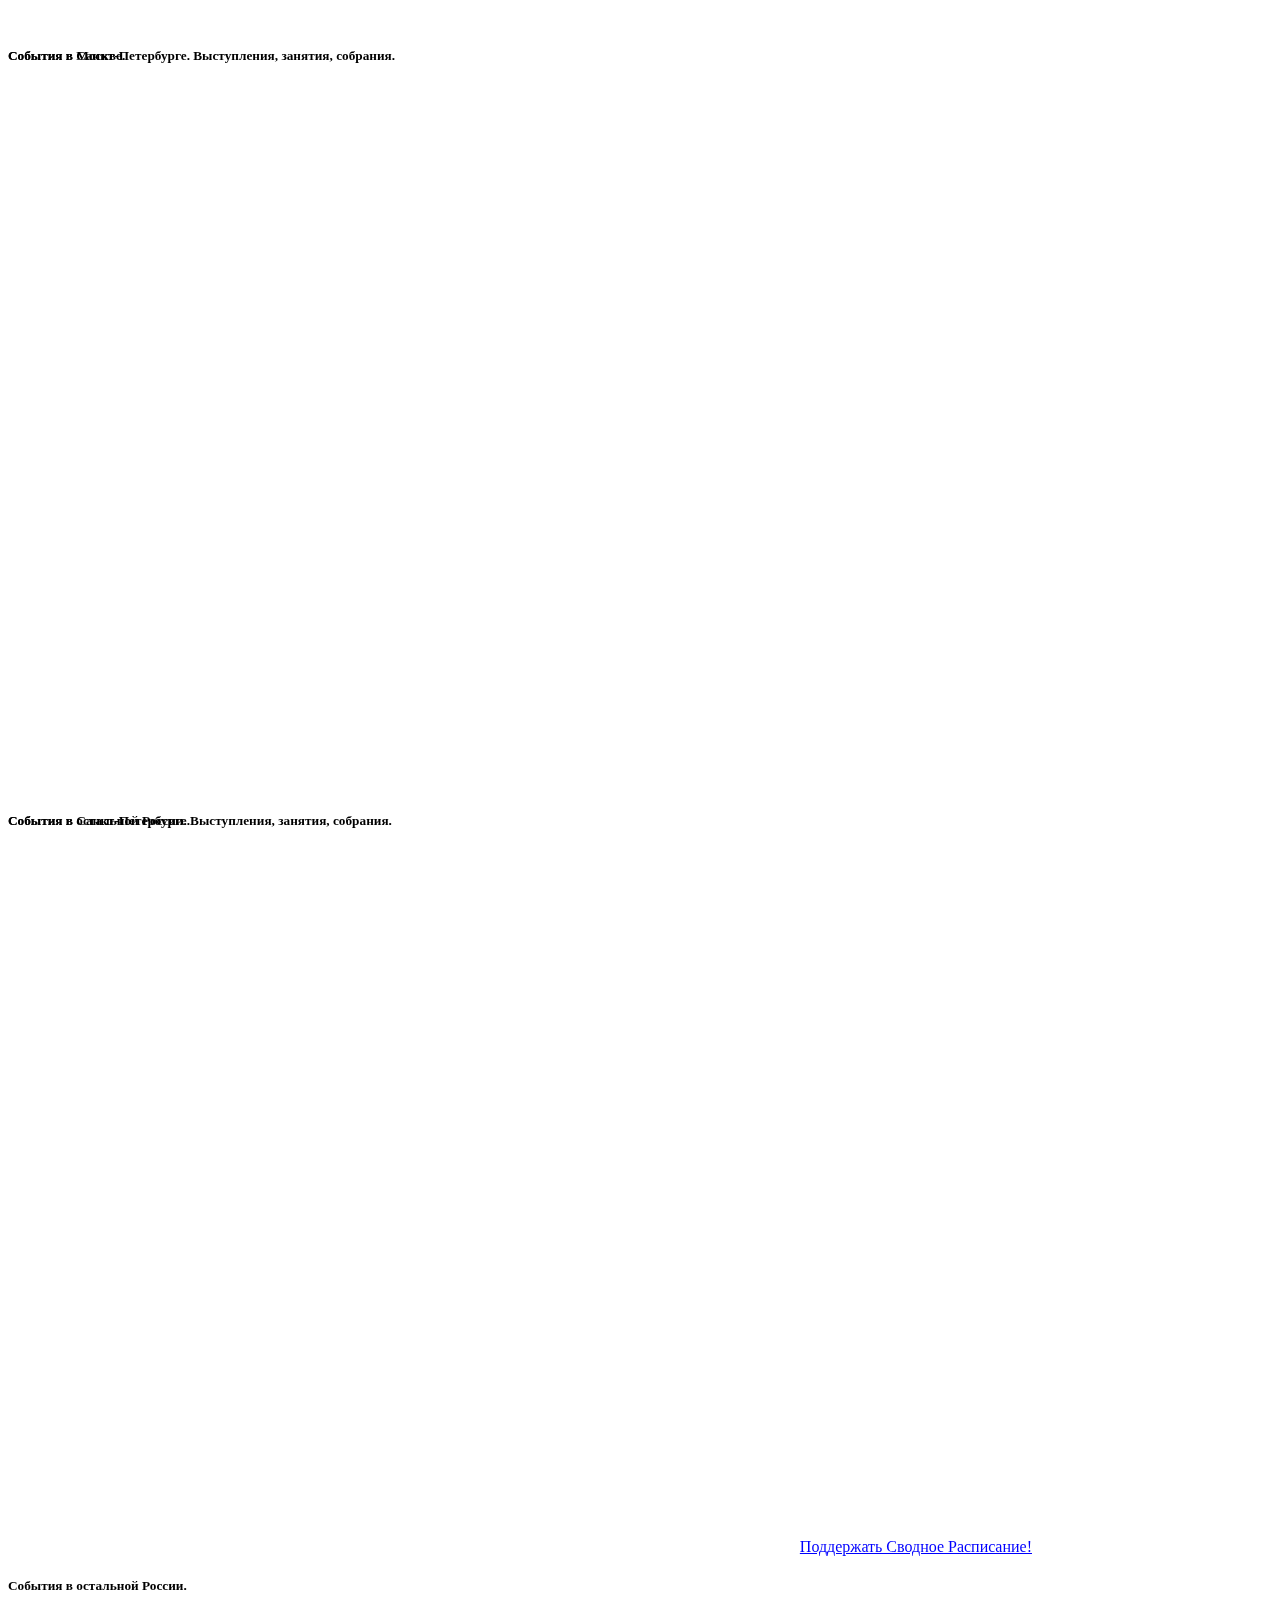
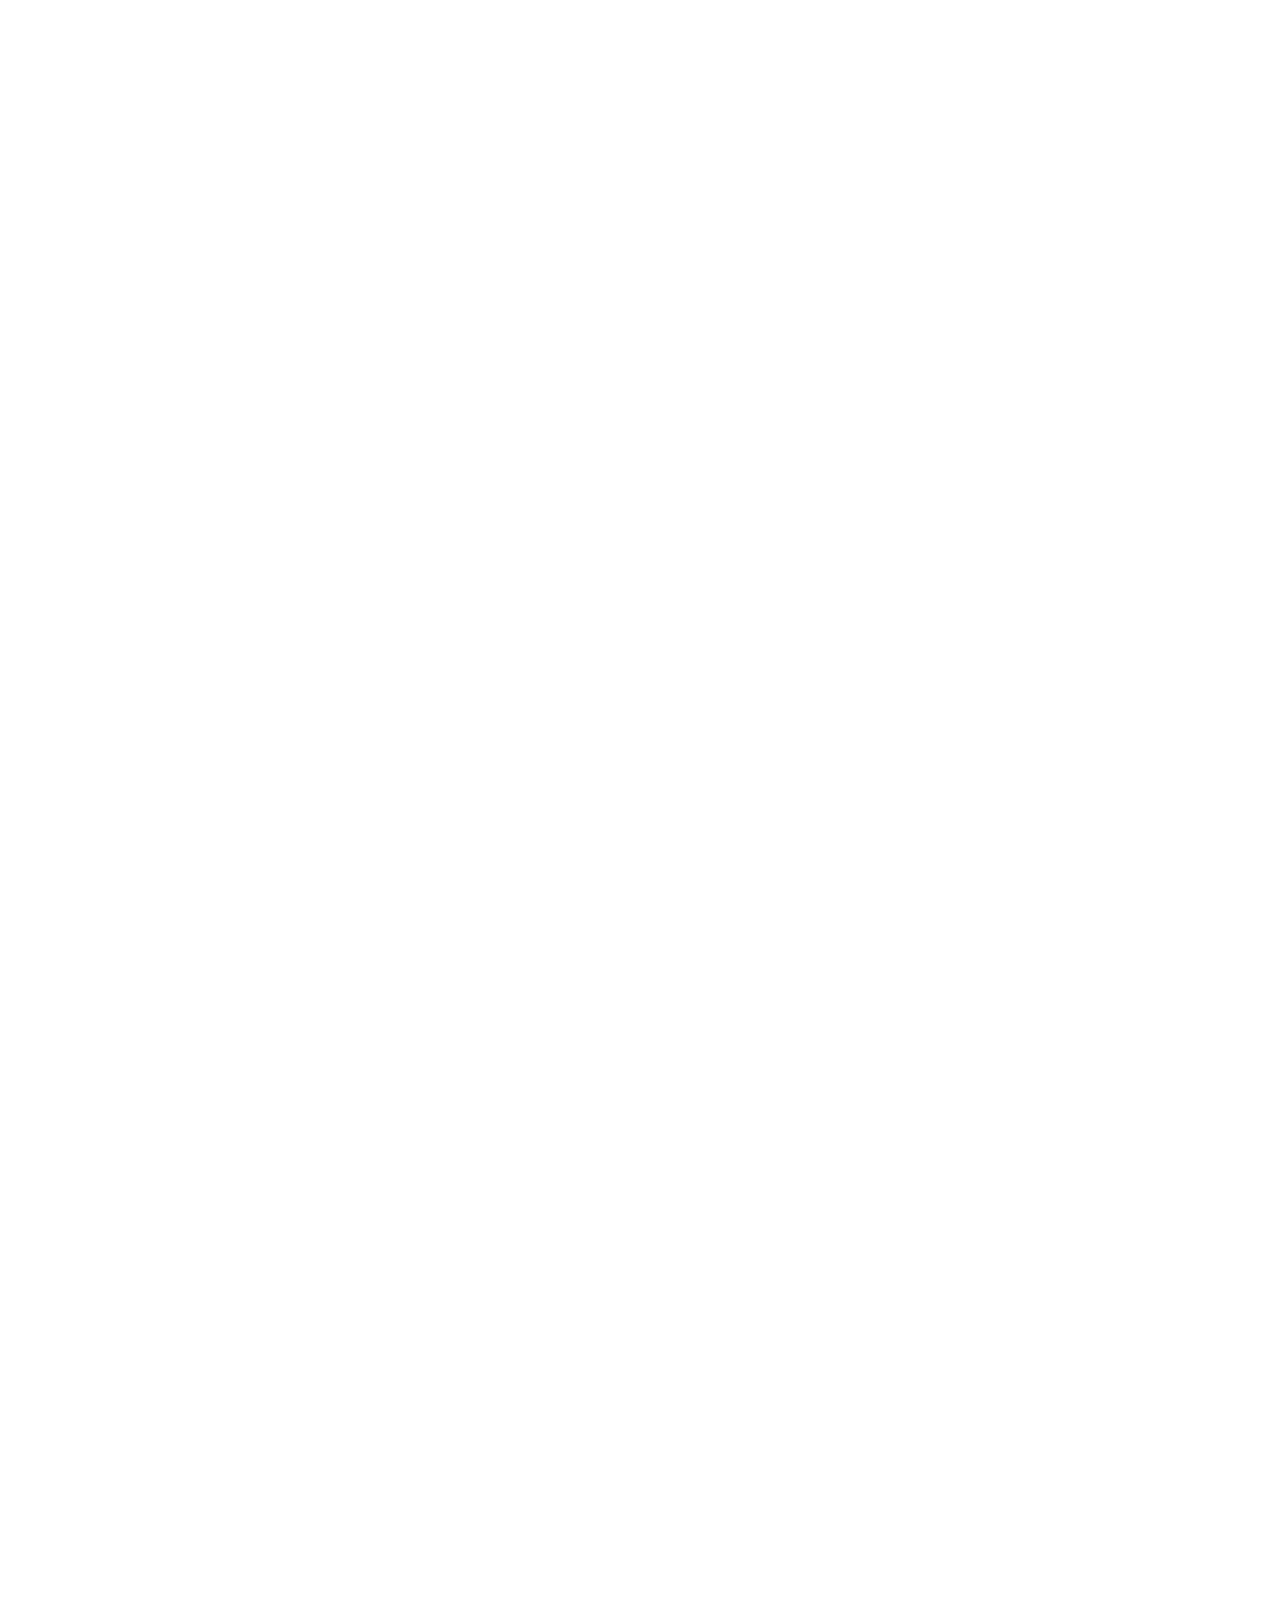
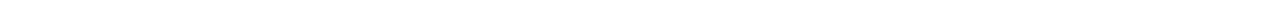
==== commit 131ed432: "Update index.html" ====
--- a/index.html
+++ b/index.html
@@ -336,7 +336,15 @@
                 </div>
             </div>
         </div>
-
+        
+        
+    <div class="toast" id="myToast" data-delay="5000" style="position: absolute; bottom: 0px;right:0px;">
+               
+                <div class="toast-body">
+                     <a style="color:blue;" href="https://www.subscribestar.com/yasnost">Поддержать Сводное Распиcание!</a>
+                   
+                </div>
+            </div>
 
 
     </div>
@@ -350,6 +358,12 @@
     <script src="js/bs.js" ></script>
 
     <script>
+        
+        $(document).ready(function(){$("#myToast").toast('show');});
+        jQuery(this).toggleClass('mobile-active');
+            jQuery('#tabs').first().toggleClass('mobile-active');
+       
+
         jQuery('#toggle-menu').on('click', function() {
             jQuery(this).toggleClass('mobile-active');
             jQuery('#tabs').first().toggleClass('mobile-active');
--- a/css/style.css
+++ b/css/style.css
@@ -45,7 +45,7 @@
   .carousel {
       z-index: -99;
   }
-  }
+  
 
 
   .carousel .item {
@@ -268,6 +268,7 @@
         }
         #tabs .nav-item{
         opacity: 0;
+        display: none;
         }
         #tabs.mobile-active {
         height: 10rem;
@@ -275,6 +276,8 @@
         }
         #tabs.mobile-active .nav-item{
         opacity: 1;
+        display: list-item;
+        
         }
         #tabs .nav-item:nth-of-type(1){
         transition: 0.2s ease-in 0.2s;
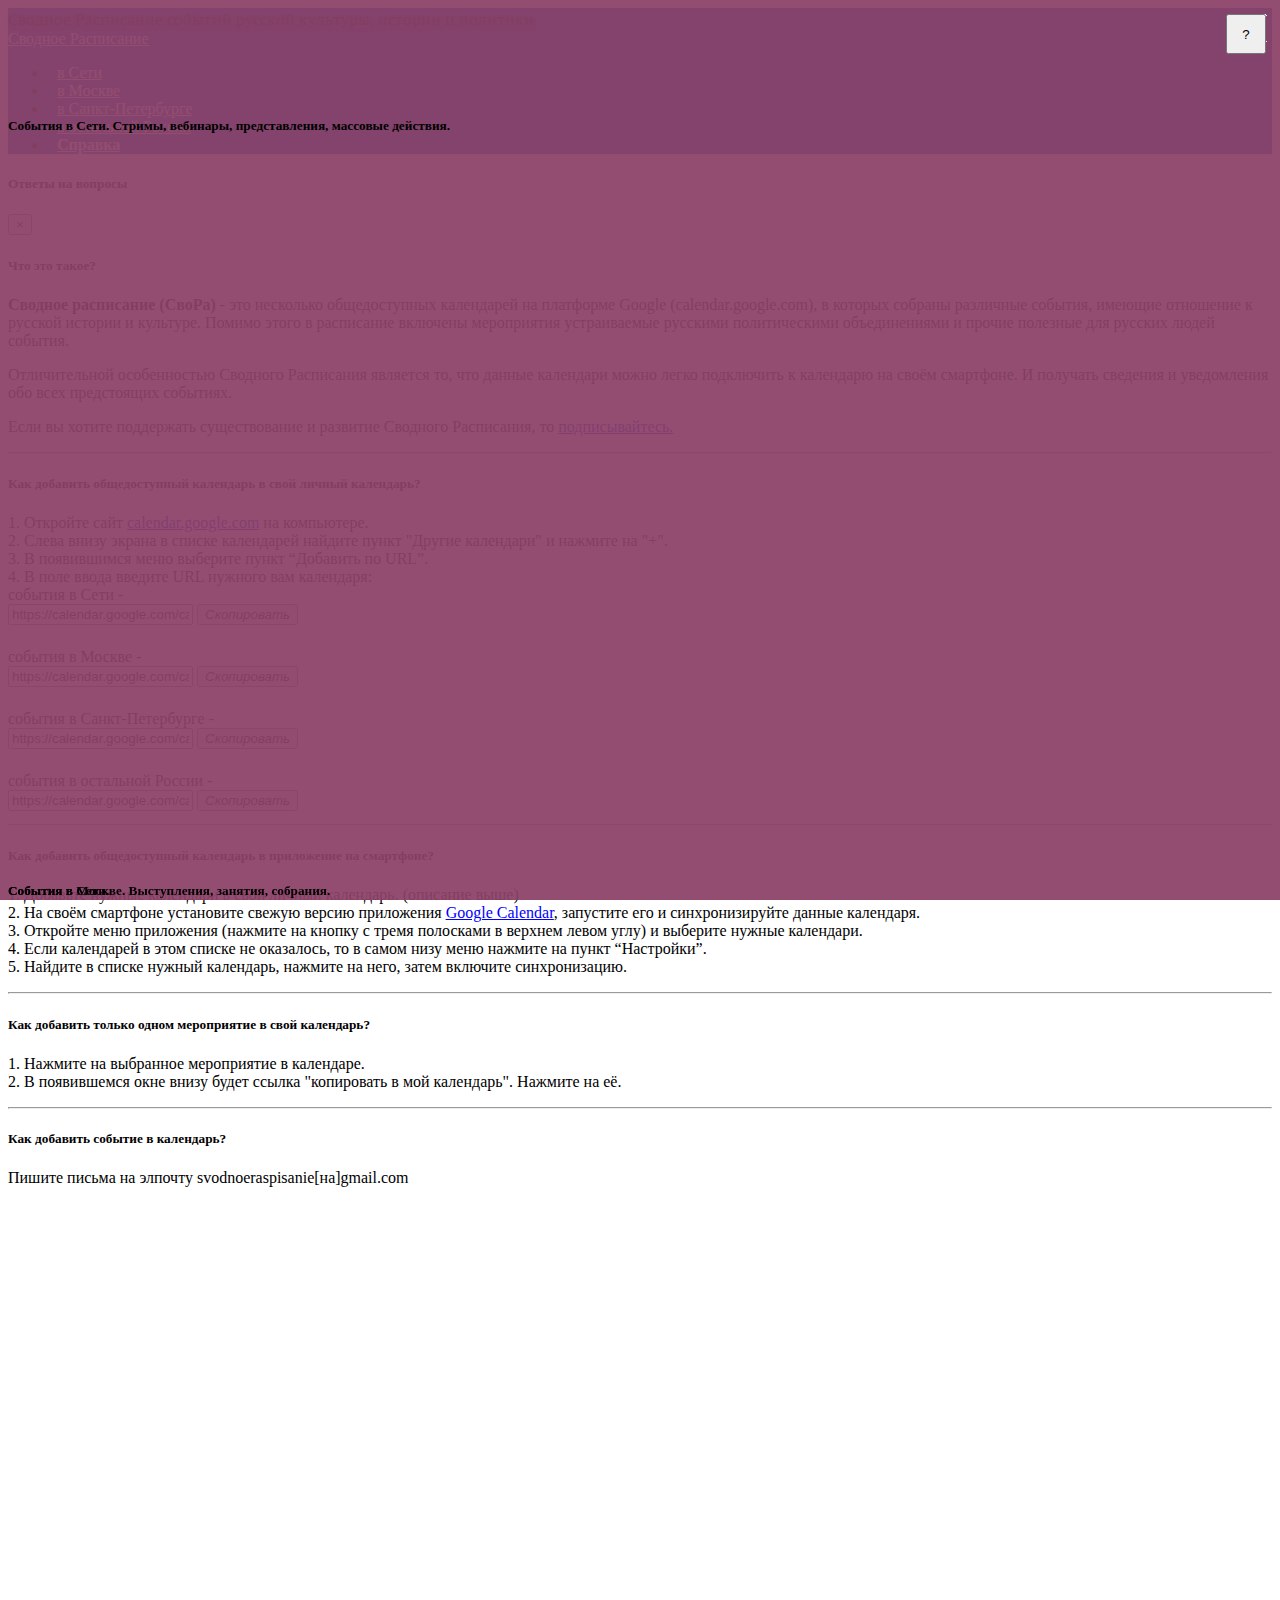
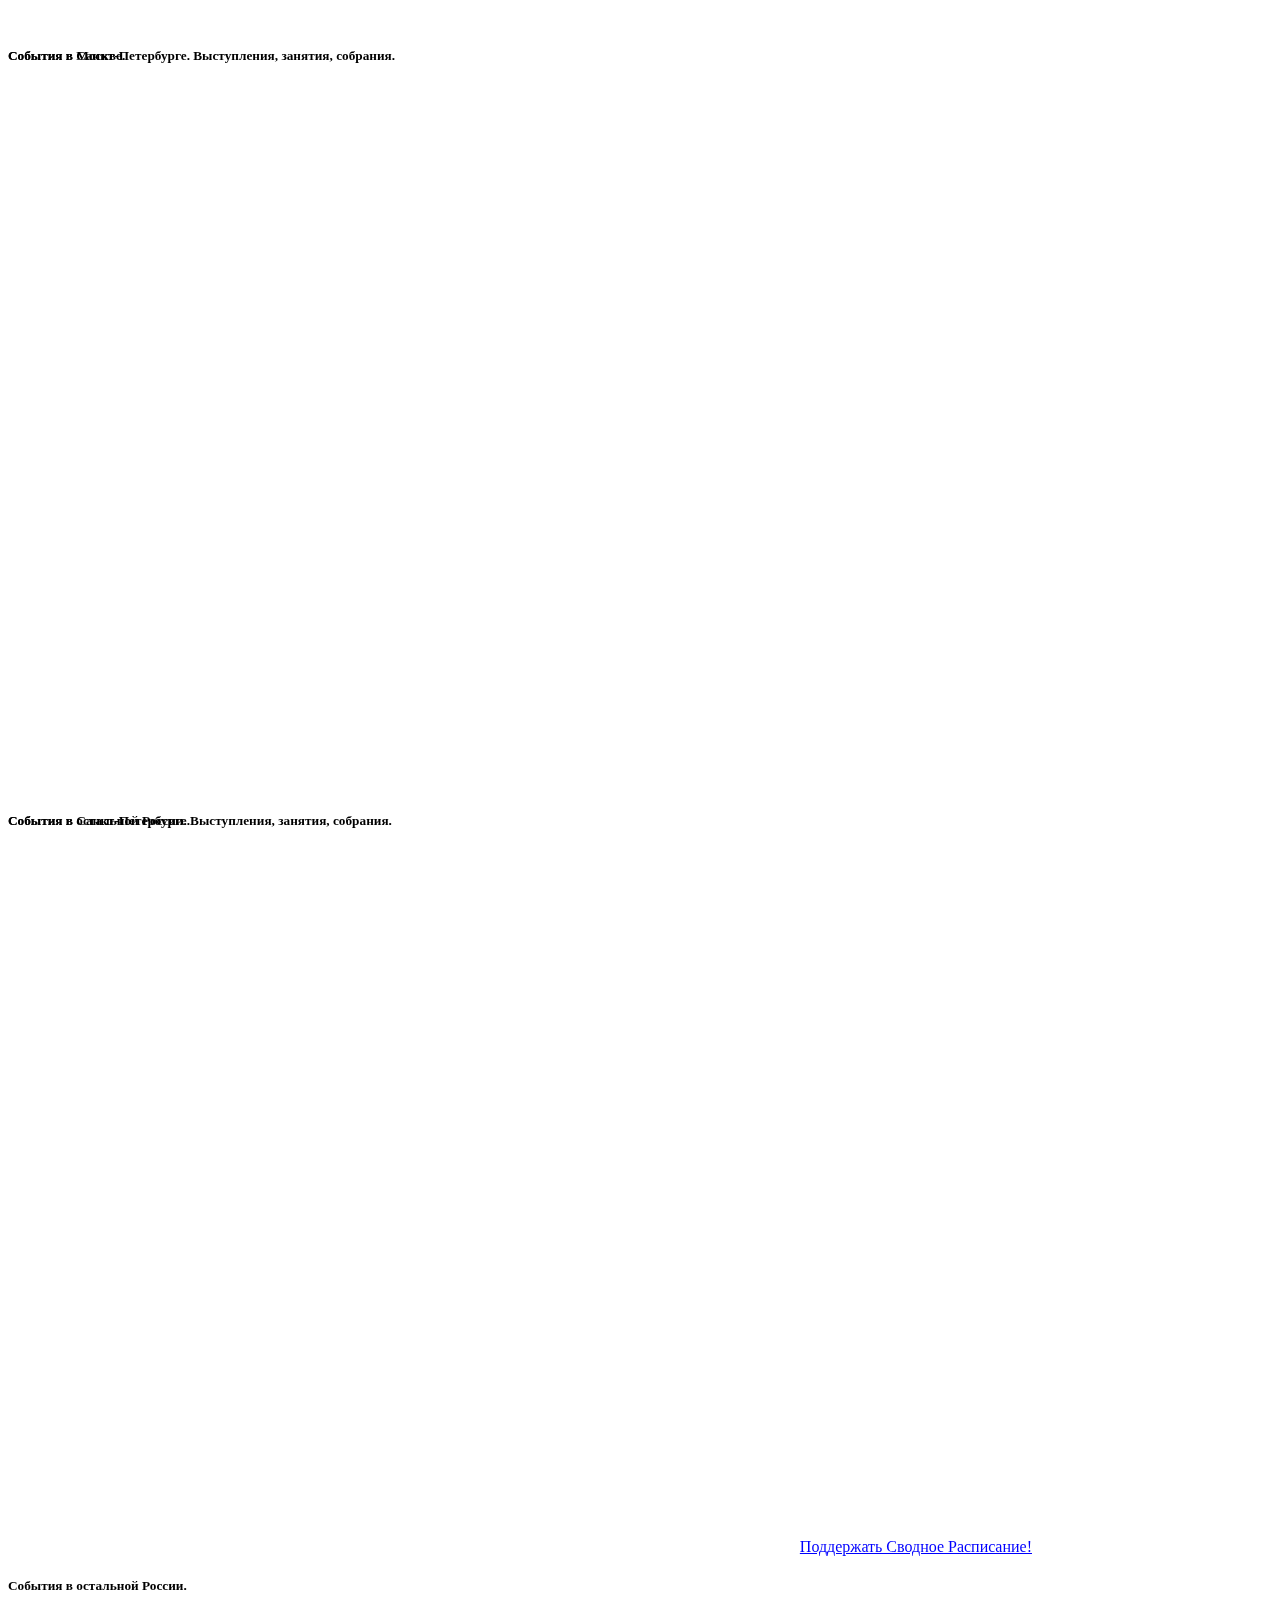
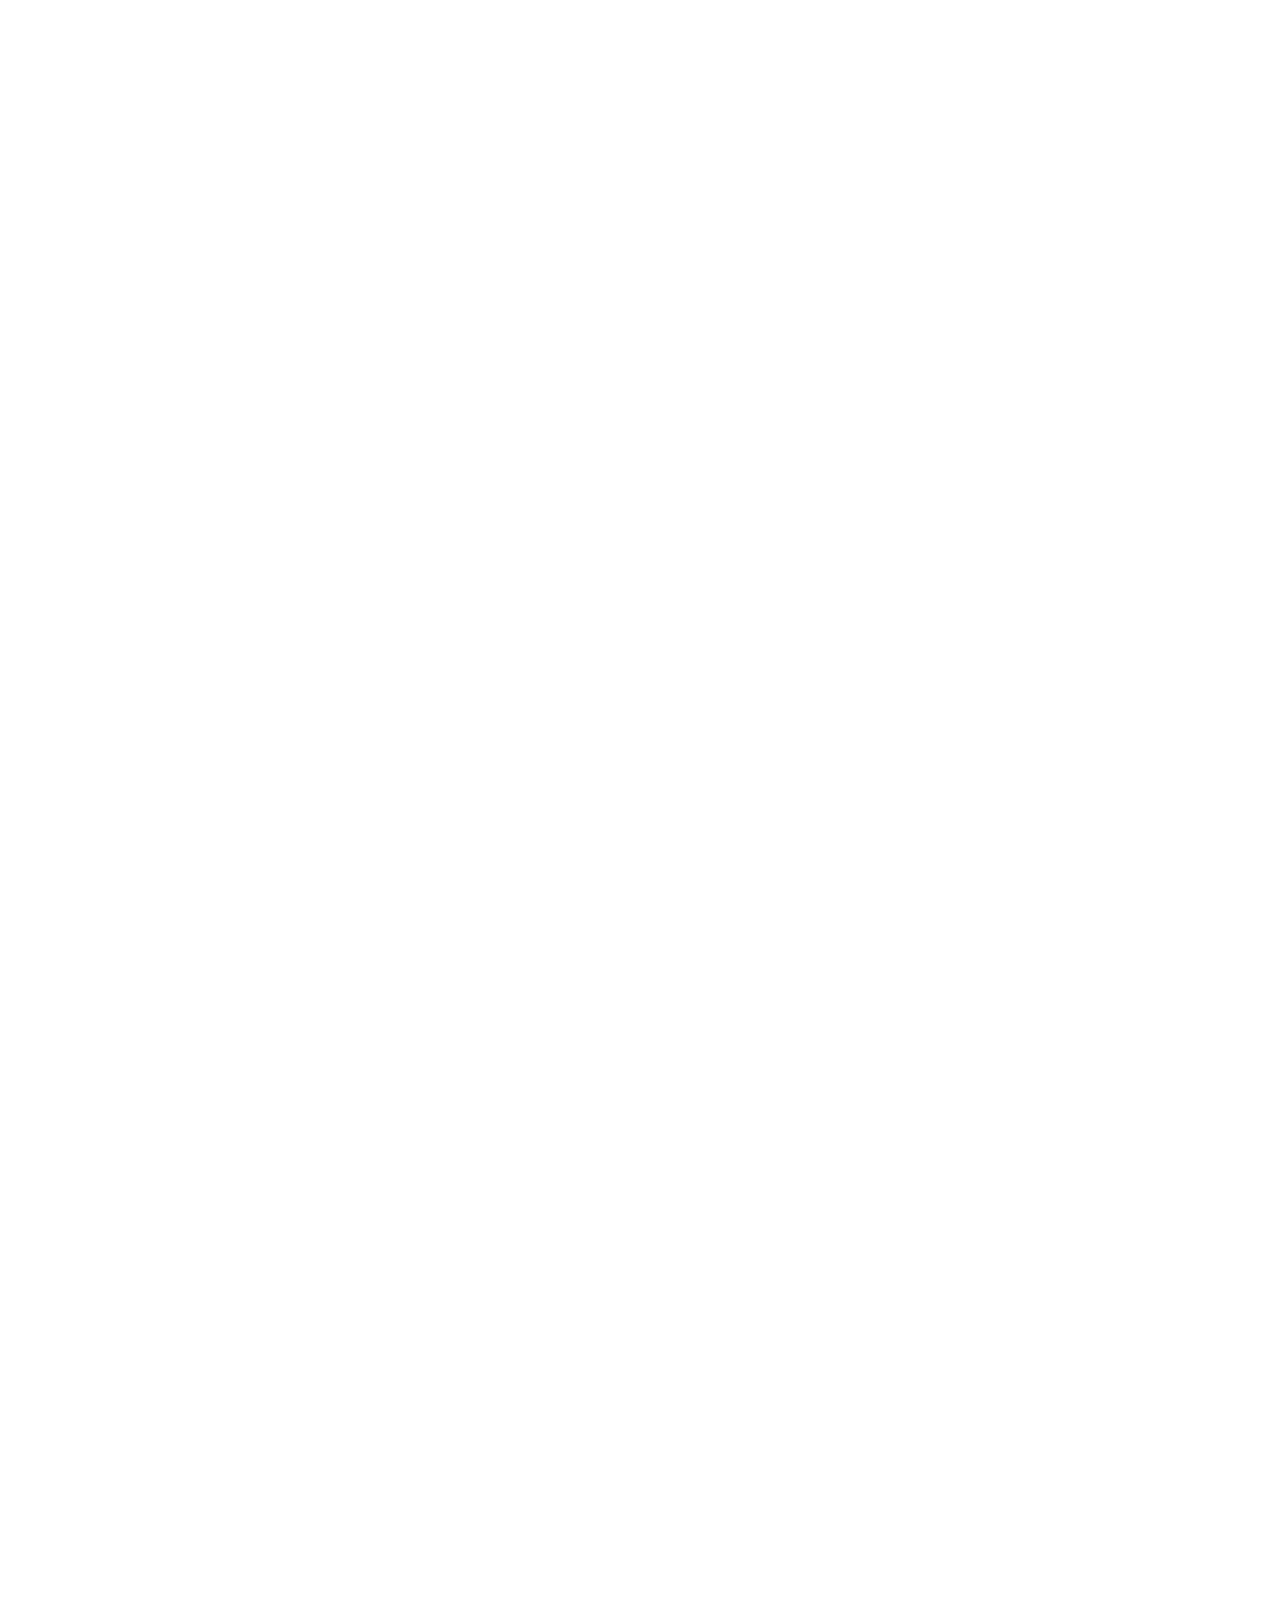
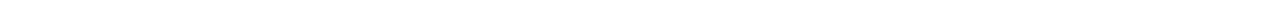
==== commit 68fc236c: "Update index.html" ====
--- a/index.html
+++ b/index.html
@@ -338,7 +338,7 @@
         </div>
         
         
-    <div class="toast" id="myToast" data-delay="5000" style="position: absolute; bottom: 0px;right:0px;">
+    <div class="toast" id="myToast" data-delay="10000" style="position: absolute; bottom: 0px;right:0px;">
                
                 <div class="toast-body">
                      <a style="color:blue;" href="https://www.subscribestar.com/yasnost">Поддержать Сводное Распиcание!</a>
@@ -360,9 +360,10 @@
     <script>
         
         $(document).ready(function(){$("#myToast").toast('show');});
-        jQuery(this).toggleClass('mobile-active');
+        
             jQuery('#tabs').first().toggleClass('mobile-active');
-       
+       jQuery('#toggle-menu').toggleClass('mobile-active');
+
 
         jQuery('#toggle-menu').on('click', function() {
             jQuery(this).toggleClass('mobile-active');
